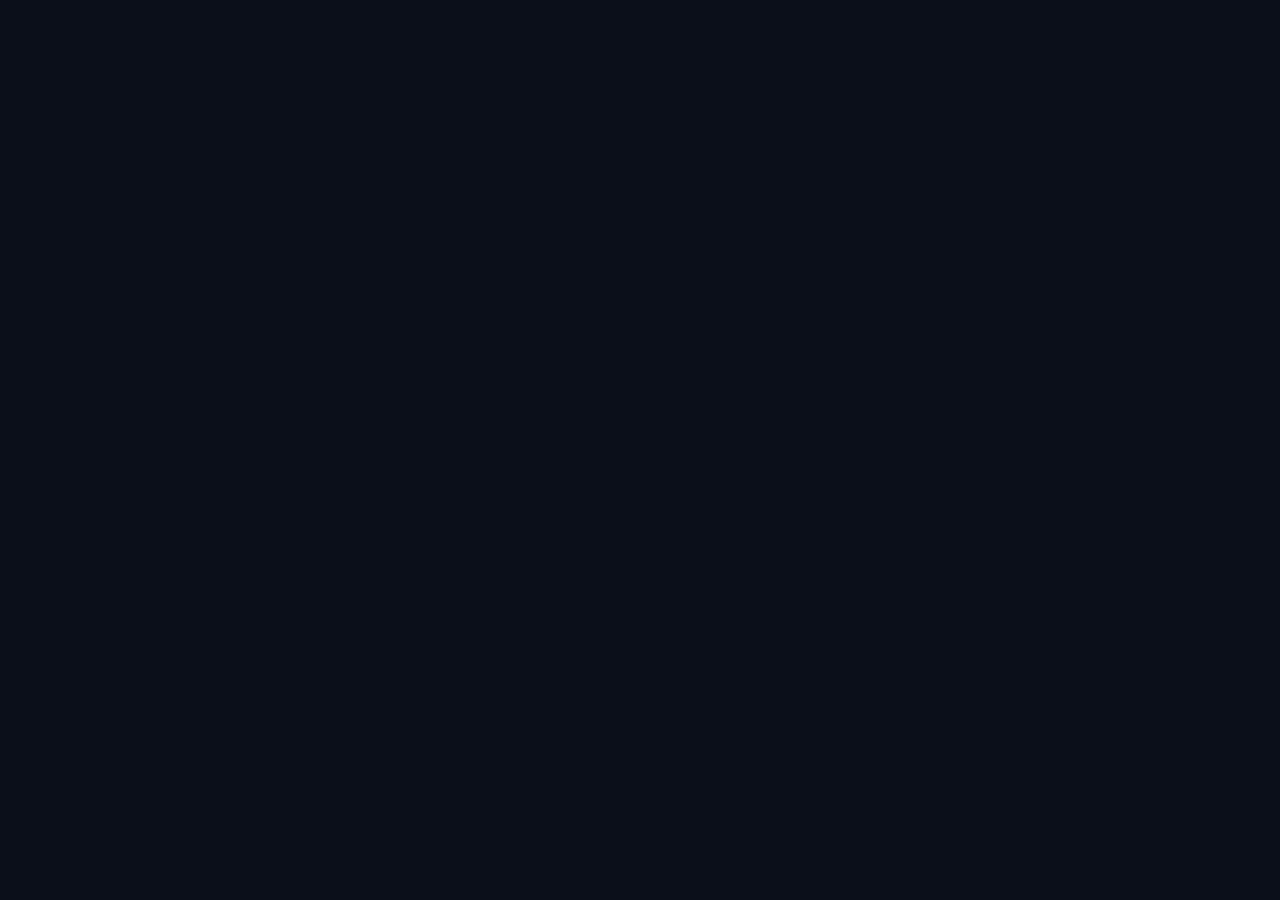
==== dino-game.html @ 10801098 "fix: update game description & controls to match Chrome Dino, add 16:9 scale - Update intro text and" ====
﻿<!DOCTYPE html>
<html lang="en">

<head>
<meta charset="UTF-8">
<meta name="viewport" content="width=device-width, initial-scale=1.0">
<title>Dino Game</title>
<meta name="description" content="Dino Chrome">






 <link rel="icon" href="https://ssl.gstatic.com/classroom/ic_product_classroom_32.png">



    <!--script type="text/javascript" src="a.js"></script-->
    <script type="text/javascript">
    function hideClass(name) {
       var myClasses = document.querySelectorAll(name),
      i = 0,
      l = myClasses.length;

      for (i; i < l; i++) {
        myClasses[i].style.display = 'none';
      }
    }
    // Copyright (c) 2023 The Chromium Authors. All rights reserved. Adaptation done by Elizalde Alexios
    // Use of this source code is governed by a BSD-style license that can be
    // found in the LICENSE file.
    (function() {
    'use strict';
    /**
    * T-Rex runner.
    * @param {string} outerContainerId Outer containing element id.
    * @param {object} opt_config
    * @constructor
    * @export
    */
    function Runner(outerContainerId, opt_config) {
    // Singleton
    if (Runner.instance_) {
    return Runner.instance_;
    }
    Runner.instance_ = this;
    this.outerContainerEl = document.querySelector(outerContainerId);
    this.containerEl = null;
    this.detailsButton = this.outerContainerEl.querySelector('#details-button');
    this.config = opt_config || Runner.config;
    this.dimensions = Runner.defaultDimensions;
    this.canvas = null;
    this.canvasCtx = null;
    this.tRex = null;
    this.distanceMeter = null;
    this.distanceRan = 0;
    this.highestScore = 0;
    this.time = 0;
    this.runningTime = 0;
    this.msPerFrame = 1000 / FPS;
    this.currentSpeed = this.config.SPEED;
    this.obstacles = [];
    this.started = false;
    this.activated = false;
    this.crashed = false;
    this.paused = false;
    this.resizeTimerId_ = null;
    this.playCount = 0;
    // Sound FX.
    this.audioBuffer = null;
    this.soundFx = {};
    // Global web audio context for playing sounds.
    this.audioContext = null;
    // Images.
    this.images = {};
    this.imagesLoaded = 0;
    this.loadImages();
    }
    window['Runner'] = Runner;
    /**
    * Default game width.
    * @const
    */
    var DEFAULT_WIDTH = 600;
    /**
    * Frames per second.
    * @const
    */
    var FPS = 60;
    /** @const */
    var IS_HIDPI = window.devicePixelRatio > 1;
    /** @const */
    var IS_IOS =
    window.navigator.userAgent.indexOf('UIWebViewForStaticFileContent') > -1;
    /** @const */
    var IS_MOBILE = window.navigator.userAgent.indexOf('Mobi') > -1 || IS_IOS;
    /** @const */
    var IS_TOUCH_ENABLED = 'ontouchstart' in window;
    /**
    * Default game configuration.
    * @enum {number}
    */
    Runner.config = {
    ACCELERATION: 0.001,
    BG_CLOUD_SPEED: 0.2,
    BOTTOM_PAD: 10,
    CLEAR_TIME: 3000,
    CLOUD_FREQUENCY: 0.5,
    GAMEOVER_CLEAR_TIME: 750,
    GAP_COEFFICIENT: 0.6,
    GRAVITY: 0.6,
    INITIAL_JUMP_VELOCITY: 12,
    MAX_CLOUDS: 6,
    MAX_OBSTACLE_LENGTH: 3,
    MAX_SPEED: 12,
    MIN_JUMP_HEIGHT: 35,
    MOBILE_SPEED_COEFFICIENT: 1.2,
    RESOURCE_TEMPLATE_ID: 'audio-resources',
    SPEED: 6,
    SPEED_DROP_COEFFICIENT: 3
    };
    /**
    * Default dimensions.
    * @enum {string}
    */
    Runner.defaultDimensions = {
    WIDTH: DEFAULT_WIDTH,
    HEIGHT: 150
    };
    /**
    * CSS class names.
    * @enum {string}
    */
    Runner.classes = {
    CANVAS: 'runner-canvas',
    CONTAINER: 'runner-container',
    CRASHED: 'crashed',
    ICON: 'icon-offline',
    TOUCH_CONTROLLER: 'controller'
    };
    /**
    * Image source urls.
    * @enum {array.<object>}
    */
    Runner.imageSources = {
    LDPI: [
    {name: 'CACTUS_LARGE', id: '1x-obstacle-large'},
    {name: 'CACTUS_SMALL', id: '1x-obstacle-small'},
    {name: 'CLOUD', id: '1x-cloud'},
    {name: 'HORIZON', id: '1x-horizon'},
    {name: 'RESTART', id: '1x-restart'},
    {name: 'TEXT_SPRITE', id: '1x-text'},
    {name: 'TREX', id: '1x-trex'}
    ],
    HDPI: [
    {name: 'CACTUS_LARGE', id: '2x-obstacle-large'},
    {name: 'CACTUS_SMALL', id: '2x-obstacle-small'},
    {name: 'CLOUD', id: '2x-cloud'},
    {name: 'HORIZON', id: '2x-horizon'},
    {name: 'RESTART', id: '2x-restart'},
    {name: 'TEXT_SPRITE', id: '2x-text'},
    {name: 'TREX', id: '2x-trex'}
    ]
    };
    /**
    * Sound FX. Reference to the ID of the audio tag on interstitial page.
    * @enum {string}
    */
    Runner.sounds = {
    BUTTON_PRESS: 'offline-sound-press',
    HIT: 'offline-sound-hit',
    SCORE: 'offline-sound-reached'
    };
    /**
    * Key code mapping.
    * @enum {object}
    */
    Runner.keycodes = {
    JUMP: {'38': 1, '32': 1}, // Up, spacebar
    DUCK: {'40': 1}, // Down
    RESTART: {'13': 1} // Enter
    };
    /**
    * Runner event names.
    * @enum {string}
    */
    Runner.events = {
    ANIM_END: 'webkitAnimationEnd',
    CLICK: 'click',
    KEYDOWN: 'keydown',
    KEYUP: 'keyup',
    MOUSEDOWN: 'mousedown',
    MOUSEUP: 'mouseup',
    RESIZE: 'resize',
    TOUCHEND: 'touchend',
    TOUCHSTART: 'touchstart',
    VISIBILITY: 'visibilitychange',
    BLUR: 'blur',
    FOCUS: 'focus',
    LOAD: 'load'
    };
    Runner.prototype = {
    /**
    * Setting individual settings for debugging.
    * @param {string} setting
    * @param {*} value
    */
    updateConfigSetting: function(setting, value) {
    if (setting in this.config && value != undefined) {
    this.config[setting] = value;
    switch (setting) {
    case 'GRAVITY':
    case 'MIN_JUMP_HEIGHT':
    case 'SPEED_DROP_COEFFICIENT':
    this.tRex.config[setting] = value;
    break;
    case 'INITIAL_JUMP_VELOCITY':
    this.tRex.setJumpVelocity(value);
    break;
    case 'SPEED':
    this.setSpeed(value);
    break;
    }
    }
    },
    /**
    * Load and cache the image assets from the page.
    */
    loadImages: function() {
    var imageSources = IS_HIDPI ? Runner.imageSources.HDPI :
    Runner.imageSources.LDPI;
    var numImages = imageSources.length;
    for (var i = numImages - 1; i >= 0; i--) {
    var imgSource = imageSources[i];
    this.images[imgSource.name] = document.getElementById(imgSource.id);
    }
    this.init();
    },
    /**
    * Load and decode base 64 encoded sounds.
    */
    loadSounds: function() {
    if (!IS_IOS) {
    this.audioContext = new AudioContext();
    var resourceTemplate =
    document.getElementById(this.config.RESOURCE_TEMPLATE_ID).content;
    for (var sound in Runner.sounds) {
    var soundSrc =
    resourceTemplate.getElementById(Runner.sounds[sound]).src;
    soundSrc = soundSrc.substr(soundSrc.indexOf(',') + 1);
    var buffer = decodeBase64ToArrayBuffer(soundSrc);
    // Async, so no guarantee of order in array.
    this.audioContext.decodeAudioData(buffer, function(index, audioData) {
    this.soundFx[index] = audioData;
    }.bind(this, sound));
    }
    }
    },
    /**
    * Sets the game speed. Adjust the speed accordingly if on a smaller screen.
    * @param {number} opt_speed
    */
    setSpeed: function(opt_speed) {
    var speed = opt_speed || this.currentSpeed;
    // Reduce the speed on smaller mobile screens.
    if (this.dimensions.WIDTH < DEFAULT_WIDTH) {
    var mobileSpeed = speed * this.dimensions.WIDTH / DEFAULT_WIDTH *
    this.config.MOBILE_SPEED_COEFFICIENT;
    this.currentSpeed = mobileSpeed > speed ? speed : mobileSpeed;
    } else if (opt_speed) {
    this.currentSpeed = opt_speed;
    }
    },
    /**
    * Game initialiser.
    */
    init: function() {
    // Hide the static icon.
    //document.querySelector('.' + Runner.classes.ICON).style.visibility = 'hidden';
    this.adjustDimensions();
    this.setSpeed();
    this.containerEl = document.createElement('div');
    this.containerEl.className = Runner.classes.CONTAINER;
    // Player canvas container.
    this.canvas = createCanvas(this.containerEl, this.dimensions.WIDTH,
    this.dimensions.HEIGHT, Runner.classes.PLAYER);
    this.canvasCtx = this.canvas.getContext('2d');
    this.canvasCtx.fillStyle = '#f7f7f7';
    this.canvasCtx.fill();
    Runner.updateCanvasScaling(this.canvas);
    // Horizon contains clouds, obstacles and the ground.
    this.horizon = new Horizon(this.canvas, this.images, this.dimensions,
    this.config.GAP_COEFFICIENT);
    // Distance meter
    this.distanceMeter = new DistanceMeter(this.canvas,
    this.images.TEXT_SPRITE, this.dimensions.WIDTH);
    // Draw t-rex
    this.tRex = new Trex(this.canvas, this.images.TREX);
    this.outerContainerEl.appendChild(this.containerEl);
    if (IS_MOBILE) {
    this.createTouchController();
    }
    this.startListening();
    this.update();
    window.addEventListener(Runner.events.RESIZE,
    this.debounceResize.bind(this));
    },
    /**
    * Create the touch controller. A div that covers whole screen.
    */
    createTouchController: function() {
    this.touchController = document.createElement('div');
    this.touchController.className = Runner.classes.TOUCH_CONTROLLER;
    },
    /**
    * Debounce the resize event.
    */
    debounceResize: function() {
    if (!this.resizeTimerId_) {
    this.resizeTimerId_ =
    setInterval(this.adjustDimensions.bind(this), 250);
    }
    },
    /**
    * Adjust game space dimensions on resize.
    */
    adjustDimensions: function() {
    clearInterval(this.resizeTimerId_);
    this.resizeTimerId_ = null;
    var boxStyles = window.getComputedStyle(this.outerContainerEl);
    var padding = Number(boxStyles.paddingLeft.substr(0,
    boxStyles.paddingLeft.length - 2));
    this.dimensions.WIDTH = this.outerContainerEl.offsetWidth - padding * 2;
    // Redraw the elements back onto the canvas.
    if (this.canvas) {
    this.canvas.width = this.dimensions.WIDTH;
    this.canvas.height = this.dimensions.HEIGHT;
    Runner.updateCanvasScaling(this.canvas);
    this.distanceMeter.calcXPos(this.dimensions.WIDTH);
    this.clearCanvas();
    this.horizon.update(0, 0, true);
    this.tRex.update(0);
    // Outer container and distance meter.
    if (this.activated || this.crashed) {
    this.containerEl.style.width = this.dimensions.WIDTH + 'px';
    this.containerEl.style.height = this.dimensions.HEIGHT + 'px';
    this.distanceMeter.update(0, Math.ceil(this.distanceRan));
    this.stop();
    } else {
    this.tRex.draw(0, 0);
    }
    // Game over panel.
    if (this.crashed && this.gameOverPanel) {
    this.gameOverPanel.updateDimensions(this.dimensions.WIDTH);
    this.gameOverPanel.draw();
    }
    }
    },
    /**
    * Play the game intro.
    * Canvas container width expands out to the full width.
    */
    playIntro: function() {
    if (!this.started && !this.crashed) {
    this.playingIntro = true;
    this.tRex.playingIntro = true;
    // CSS animation definition.
    var keyframes = '@-webkit-keyframes intro { ' +
    'from { width:' + Trex.config.WIDTH + 'px }' +
    'to { width: ' + this.dimensions.WIDTH + 'px }' +
    '}';
    document.styleSheets[0].insertRule(keyframes, 0);
    this.containerEl.addEventListener(Runner.events.ANIM_END,
    this.startGame.bind(this));
    this.containerEl.style.webkitAnimation = 'intro .4s ease-out 1 both';
    this.containerEl.style.width = this.dimensions.WIDTH + 'px';
    if (this.touchController) {
    this.outerContainerEl.appendChild(this.touchController);
    }
    this.activated = true;
    this.started = true;
    } else if (this.crashed) {
    this.restart();
    }
    },
    /**
    * Update the game status to started.
    */
    startGame: function() {
    this.runningTime = 0;
    this.playingIntro = false;
    this.tRex.playingIntro = false;
    this.containerEl.style.webkitAnimation = '';
    this.playCount++;
    // Handle tabbing off the page. Pause the current game.
    window.addEventListener(Runner.events.VISIBILITY,
    this.onVisibilityChange.bind(this));
    window.addEventListener(Runner.events.BLUR,
    this.onVisibilityChange.bind(this));
    window.addEventListener(Runner.events.FOCUS,
    this.onVisibilityChange.bind(this));
    },
    clearCanvas: function() {
    this.canvasCtx.clearRect(0, 0, this.dimensions.WIDTH,
    this.dimensions.HEIGHT);
    },
    /**
    * Update the game frame.
    */
    update: function() {
    this.drawPending = false;
    var now = getTimeStamp();
    var deltaTime = now - (this.time || now);
    this.time = now;
    if (this.activated) {
    this.clearCanvas();
    if (this.tRex.jumping) {
    this.tRex.updateJump(deltaTime, this.config);
    }
    this.runningTime += deltaTime;
    var hasObstacles = this.runningTime > this.config.CLEAR_TIME;
    // First jump triggers the intro.
    if (this.tRex.jumpCount == 1 && !this.playingIntro) {
    this.playIntro();
    }
    // The horizon doesn't move until the intro is over.
    if (this.playingIntro) {
    this.horizon.update(0, this.currentSpeed, hasObstacles);
    } else {
    deltaTime = !this.started ? 0 : deltaTime;
    this.horizon.update(deltaTime, this.currentSpeed, hasObstacles);
    }
    // Check for collisions.
    var collision = hasObstacles &&
    checkForCollision(this.horizon.obstacles[0], this.tRex);
    if (!collision) {
    this.distanceRan += this.currentSpeed * deltaTime / this.msPerFrame;
    if (this.currentSpeed < this.config.MAX_SPEED) {
    this.currentSpeed += this.config.ACCELERATION;
    }
    } else {
    this.gameOver();
    }
    if (this.distanceMeter.getActualDistance(this.distanceRan) >
    this.distanceMeter.maxScore) {
    this.distanceRan = 0;
    }
    var playAcheivementSound = this.distanceMeter.update(deltaTime,
    Math.ceil(this.distanceRan));
    if (playAcheivementSound) {
    this.playSound(this.soundFx.SCORE);
    }
    }
    if (!this.crashed) {
    this.tRex.update(deltaTime);
    this.raq();
    }
    },
    /**
    * Event handler.
    */
    handleEvent: function(e) {
    return (function(evtType, events) {
    switch (evtType) {
    case events.KEYDOWN:
    case events.TOUCHSTART:
    case events.MOUSEDOWN:
    this.onKeyDown(e);
    break;
    case events.KEYUP:
    case events.TOUCHEND:
    case events.MOUSEUP:
    this.onKeyUp(e);
    break;
    }
    }.bind(this))(e.type, Runner.events);
    },
    /**
    * Bind relevant key / mouse / touch listeners.
    */
    startListening: function() {
    // Keys.
    document.addEventListener(Runner.events.KEYDOWN, this);
    document.addEventListener(Runner.events.KEYUP, this);
    if (IS_MOBILE) {
    // Mobile only touch devices.
    this.touchController.addEventListener(Runner.events.TOUCHSTART, this);
    this.touchController.addEventListener(Runner.events.TOUCHEND, this);
    this.containerEl.addEventListener(Runner.events.TOUCHSTART, this);
    } else {
    // Mouse.
    document.addEventListener(Runner.events.MOUSEDOWN, this);
    document.addEventListener(Runner.events.MOUSEUP, this);
    }
    },
    /**
    * Remove all listeners.
    */
    stopListening: function() {
    document.removeEventListener(Runner.events.KEYDOWN, this);
    document.removeEventListener(Runner.events.KEYUP, this);
    if (IS_MOBILE) {
    this.touchController.removeEventListener(Runner.events.TOUCHSTART, this);
    this.touchController.removeEventListener(Runner.events.TOUCHEND, this);
    this.containerEl.removeEventListener(Runner.events.TOUCHSTART, this);
    } else {
    document.removeEventListener(Runner.events.MOUSEDOWN, this);
    document.removeEventListener(Runner.events.MOUSEUP, this);
    }
    },
    /**
    * Process keydown.
    * @param {Event} e
    */
    onKeyDown: function(e) {
    // Prevent page scroll for all game keys
    if (Runner.keycodes.JUMP[e.keyCode] || Runner.keycodes.DUCK[e.keyCode]) {
    e.preventDefault();
    }
    if (e.target != this.detailsButton) {
    if (!this.crashed && (Runner.keycodes.JUMP[String(e.keyCode)] ||
    e.type == Runner.events.TOUCHSTART)) {
    if (!this.activated) {
    this.loadSounds();
    this.activated = true;
    }
    if (!this.tRex.jumping) {
    this.playSound(this.soundFx.BUTTON_PRESS);
    this.tRex.startJump();
    }
    }
    if (this.crashed && e.type == Runner.events.TOUCHSTART &&
    e.currentTarget == this.containerEl) {
    this.restart();
    }
    }
    // Speed drop, activated only when jump key is not pressed.
    if (Runner.keycodes.DUCK[e.keyCode] && this.tRex.jumping) {
    this.tRex.setSpeedDrop();
    }
    },
    /**
    * Process key up.
    * @param {Event} e
    */
    onKeyUp: function(e) {
    var keyCode = String(e.keyCode);
    var isjumpKey = Runner.keycodes.JUMP[keyCode] ||
    e.type == Runner.events.TOUCHEND ||
    e.type == Runner.events.MOUSEDOWN;
    if (this.isRunning() && isjumpKey) {
    this.tRex.endJump();
    } else if (Runner.keycodes.DUCK[keyCode]) {
    this.tRex.speedDrop = false;
    } else if (this.crashed) {
    // Check that enough time has elapsed before allowing jump key to restart.
    var deltaTime = getTimeStamp() - this.time;
    if (Runner.keycodes.RESTART[keyCode] ||
    (e.type == Runner.events.MOUSEUP && e.target == this.canvas) ||
    (deltaTime >= this.config.GAMEOVER_CLEAR_TIME &&
    Runner.keycodes.JUMP[keyCode])) {
    this.restart();
    }
    } else if (this.paused && isjumpKey) {
    this.play();
    }
    },
    /**
    * RequestAnimationFrame wrapper.
    */
    raq: function() {
    if (!this.drawPending) {
    this.drawPending = true;
    this.raqId = requestAnimationFrame(this.update.bind(this));
    }
    },
    /**
    * Whether the game is running.
    * @return {boolean}
    */
    isRunning: function() {
    return !!this.raqId;
    },
    /**
    * Game over state.
    */
    gameOver: function() {
    this.playSound(this.soundFx.HIT);
    vibrate(200);
    this.stop();
    this.crashed = true;
    this.distanceMeter.acheivement = false;
    this.tRex.update(100, Trex.status.CRASHED);
    // Game over panel.
    if (!this.gameOverPanel) {
    this.gameOverPanel = new GameOverPanel(this.canvas,
    this.images.TEXT_SPRITE, this.images.RESTART,
    this.dimensions);
    } else {
    this.gameOverPanel.draw();
    }
    // Update the high score.
    if (this.distanceRan > this.highestScore) {
    this.highestScore = Math.ceil(this.distanceRan);
    this.distanceMeter.setHighScore(this.highestScore);
    }
    // Reset the time clock.
    this.time = getTimeStamp();
    },
    stop: function() {
    this.activated = false;
    this.paused = true;
    cancelAnimationFrame(this.raqId);
    this.raqId = 0;
    },
    play: function() {
    if (!this.crashed) {
    this.activated = true;
    this.paused = false;
    this.tRex.update(0, Trex.status.RUNNING);
    this.time = getTimeStamp();
    this.update();
    }
    },
    restart: function() {
    if (!this.raqId) {
    this.playCount++;
    this.runningTime = 0;
    this.activated = true;
    this.crashed = false;
    this.distanceRan = 0;
    this.setSpeed(this.config.SPEED);
    this.time = getTimeStamp();
    this.containerEl.classList.remove(Runner.classes.CRASHED);
    this.clearCanvas();
    this.distanceMeter.reset(this.highestScore);
    this.horizon.reset();
    this.tRex.reset();
    this.playSound(this.soundFx.BUTTON_PRESS);
    this.update();
    }
    },
    /**
    * Pause the game if the tab is not in focus.
    */
    onVisibilityChange: function(e) {
    if (document.hidden || document.webkitHidden || e.type == 'blur') {
    this.stop();
    } else {
    this.play();
    }
    },
    /**
    * Play a sound.
    * @param {SoundBuffer} soundBuffer
    */
    playSound: function(soundBuffer) {
    if (soundBuffer) {
    var sourceNode = this.audioContext.createBufferSource();
    sourceNode.buffer = soundBuffer;
    sourceNode.connect(this.audioContext.destination);
    sourceNode.start(0);
    }
    }
    };
    /**
    * Updates the canvas size taking into
    * account the backing store pixel ratio and
    * the device pixel ratio.
    *
    * See article by Paul Lewis:
    * https://www.html5rocks.com/en/tutorials/canvas/hidpi/
    *
    * @param {HTMLCanvasElement} canvas
    * @param {number} opt_width
    * @param {number} opt_height
    * @return {boolean} Whether the canvas was scaled.
    */
    Runner.updateCanvasScaling = function(canvas, opt_width, opt_height) {
    var context = canvas.getContext('2d');
    // Query the various pixel ratios
    var devicePixelRatio = Math.floor(window.devicePixelRatio) || 1;
    var backingStoreRatio = Math.floor(context.webkitBackingStorePixelRatio) || 1;
    var ratio = devicePixelRatio / backingStoreRatio;
    // Upscale the canvas if the two ratios don't match
    if (devicePixelRatio !== backingStoreRatio) {
    var oldWidth = opt_width || canvas.width;
    var oldHeight = opt_height || canvas.height;
    canvas.width = oldWidth * ratio;
    canvas.height = oldHeight * ratio;
    canvas.style.width = oldWidth + 'px';
    canvas.style.height = oldHeight + 'px';
    // Scale the context to counter the fact that we've manually scaled
    // our canvas element.
    context.scale(ratio, ratio);
    return true;
    }
    return false;
    };
    /**
    * Get random number.
    * @param {number} min
    * @param {number} max
    * @param {number}
    */
    function getRandomNum(min, max) {
    return Math.floor(Math.random() * (max - min + 1)) + min;
    }
    /**
    * Vibrate on mobile devices.
    * @param {number} duration Duration of the vibration in milliseconds.
    */
    function vibrate(duration) {
    if (IS_MOBILE && window.navigator.vibrate) {
    window.navigator.vibrate(duration);
    }
    }
    /**
    * Create canvas element.
    * @param {HTMLElement} container Element to append canvas to.
    * @param {number} width
    * @param {number} height
    * @param {string} opt_classname
    * @return {HTMLCanvasElement}
    */
    function createCanvas(container, width, height, opt_classname) {
    var canvas = document.createElement('canvas');
    canvas.className = opt_classname ? Runner.classes.CANVAS + ' ' +
    opt_classname : Runner.classes.CANVAS;
    canvas.width = width;
    canvas.height = height;
    container.appendChild(canvas);
    return canvas;
    }
    /**
    * Decodes the base 64 audio to ArrayBuffer used by Web Audio.
    * @param {string} base64String
    */
    function decodeBase64ToArrayBuffer(base64String) {
    var len = (base64String.length / 4) * 3;
    var str = atob(base64String);
    var arrayBuffer = new ArrayBuffer(len);
    var bytes = new Uint8Array(arrayBuffer);
    for (var i = 0; i < len; i++) {
    bytes[i] = str.charCodeAt(i);
    }
    return bytes.buffer;
    }
    /**
    * Return the current timestamp.
    * @return {number}
    */
    function getTimeStamp() {
    return IS_IOS ? new Date().getTime() : performance.now();
    }
    //******************************************************************************
    /**
    * Game over panel.
    * @param {!HTMLCanvasElement} canvas
    * @param {!HTMLImage} textSprite
    * @param {!HTMLImage} restartImg
    * @param {!Object} dimensions Canvas dimensions.
    * @constructor
    */
    function GameOverPanel(canvas, textSprite, restartImg, dimensions) {
    this.canvas = canvas;
    this.canvasCtx = canvas.getContext('2d');
    this.canvasDimensions = dimensions;
    this.textSprite = textSprite;
    this.restartImg = restartImg;
    this.draw();
    };
    /**
    * Dimensions used in the panel.
    * @enum {number}
    */
    GameOverPanel.dimensions = {
    TEXT_X: 0,
    TEXT_Y: 13,
    TEXT_WIDTH: 191,
    TEXT_HEIGHT: 11,
    RESTART_WIDTH: 36,
    RESTART_HEIGHT: 32
    };
    GameOverPanel.prototype = {
    /**
    * Update the panel dimensions.
    * @param {number} width New canvas width.
    * @param {number} opt_height Optional new canvas height.
    */
    updateDimensions: function(width, opt_height) {
    this.canvasDimensions.WIDTH = width;
    if (opt_height) {
    this.canvasDimensions.HEIGHT = opt_height;
    }
    },
    /**
    * Draw the panel.
    */
    draw: function() {
    var dimensions = GameOverPanel.dimensions;
    var centerX = this.canvasDimensions.WIDTH / 2;
    // Game over text.
    var textSourceX = dimensions.TEXT_X;
    var textSourceY = dimensions.TEXT_Y;
    var textSourceWidth = dimensions.TEXT_WIDTH;
    var textSourceHeight = dimensions.TEXT_HEIGHT;
    var textTargetX = Math.round(centerX - (dimensions.TEXT_WIDTH / 2));
    var textTargetY = Math.round((this.canvasDimensions.HEIGHT - 25) / 3);
    var textTargetWidth = dimensions.TEXT_WIDTH;
    var textTargetHeight = dimensions.TEXT_HEIGHT;
    var restartSourceWidth = dimensions.RESTART_WIDTH;
    var restartSourceHeight = dimensions.RESTART_HEIGHT;
    var restartTargetX = centerX - (dimensions.RESTART_WIDTH / 2);
    var restartTargetY = this.canvasDimensions.HEIGHT / 2;
    if (IS_HIDPI) {
    textSourceY *= 2;
    textSourceX *= 2;
    textSourceWidth *= 2;
    textSourceHeight *= 2;
    restartSourceWidth *= 2;
    restartSourceHeight *= 2;
    }
    // Game over text from sprite.
    this.canvasCtx.drawImage(this.textSprite,
    textSourceX, textSourceY, textSourceWidth, textSourceHeight,
    textTargetX, textTargetY, textTargetWidth, textTargetHeight);
    // Restart button.
    this.canvasCtx.drawImage(this.restartImg, 0, 0,
    restartSourceWidth, restartSourceHeight,
    restartTargetX, restartTargetY, dimensions.RESTART_WIDTH,
    dimensions.RESTART_HEIGHT);
    }
    };
    //******************************************************************************
    /**
    * Check for a collision.
    * @param {!Obstacle} obstacle
    * @param {!Trex} tRex T-rex object.
    * @param {HTMLCanvasContext} opt_canvasCtx Optional canvas context for drawing
    * collision boxes.
    * @return {Array.<CollisionBox>}
    */
    function checkForCollision(obstacle, tRex, opt_canvasCtx) {
    var obstacleBoxXPos = Runner.defaultDimensions.WIDTH + obstacle.xPos;
    // Adjustments are made to the bounding box as there is a 1 pixel white
    // border around the t-rex and obstacles.
    var tRexBox = new CollisionBox(
    tRex.xPos + 1,
    tRex.yPos + 1,
    tRex.config.WIDTH - 2,
    tRex.config.HEIGHT - 2);
    var obstacleBox = new CollisionBox(
    obstacle.xPos + 1,
    obstacle.yPos + 1,
    obstacle.typeConfig.width * obstacle.size - 2,
    obstacle.typeConfig.height - 2);
    // Debug outer box
    if (opt_canvasCtx) {
    drawCollisionBoxes(opt_canvasCtx, tRexBox, obstacleBox);
    }
    // Simple outer bounds check.
    if (boxCompare(tRexBox, obstacleBox)) {
    var collisionBoxes = obstacle.collisionBoxes;
    var tRexCollisionBoxes = Trex.collisionBoxes;
    // Detailed axis aligned box check.
    for (var t = 0; t < tRexCollisionBoxes.length; t++) {
    for (var i = 0; i < collisionBoxes.length; i++) {
    // Adjust the box to actual positions.
    var adjTrexBox =
    createAdjustedCollisionBox(tRexCollisionBoxes[t], tRexBox);
    var adjObstacleBox =
    createAdjustedCollisionBox(collisionBoxes[i], obstacleBox);
    var crashed = boxCompare(adjTrexBox, adjObstacleBox);
    // Draw boxes for debug.
    if (opt_canvasCtx) {
    drawCollisionBoxes(opt_canvasCtx, adjTrexBox, adjObstacleBox);
    }
    if (crashed) {
    return [adjTrexBox, adjObstacleBox];
    }
    }
    }
    }
    return false;
    };
    /**
    * Adjust the collision box.
    * @param {!CollisionBox} box The original box.
    * @param {!CollisionBox} adjustment Adjustment box.
    * @return {CollisionBox} The adjusted collision box object.
    */
    function createAdjustedCollisionBox(box, adjustment) {
    return new CollisionBox(
    box.x + adjustment.x,
    box.y + adjustment.y,
    box.width,
    box.height);
    };
    /**
    * Draw the collision boxes for debug.
    */
    function drawCollisionBoxes(canvasCtx, tRexBox, obstacleBox) {
    canvasCtx.save();
    canvasCtx.strokeStyle = '#f00';
    canvasCtx.strokeRect(tRexBox.x, tRexBox.y,
    tRexBox.width, tRexBox.height);
    canvasCtx.strokeStyle = '#0f0';
    canvasCtx.strokeRect(obstacleBox.x, obstacleBox.y,
    obstacleBox.width, obstacleBox.height);
    canvasCtx.restore();
    };
    /**
    * Compare two collision boxes for a collision.
    * @param {CollisionBox} tRexBox
    * @param {CollisionBox} obstacleBox
    * @return {boolean} Whether the boxes intersected.
    */
    function boxCompare(tRexBox, obstacleBox) {
    var crashed = false;
    var tRexBoxX = tRexBox.x;
    var tRexBoxY = tRexBox.y;
    var obstacleBoxX = obstacleBox.x;
    var obstacleBoxY = obstacleBox.y;
    // Axis-Aligned Bounding Box method.
    if (tRexBox.x < obstacleBoxX + obstacleBox.width &&
    tRexBox.x + tRexBox.width > obstacleBoxX &&
    tRexBox.y < obstacleBox.y + obstacleBox.height &&
    tRexBox.height + tRexBox.y > obstacleBox.y) {
    crashed = true;
    }
    return crashed;
    };
    //******************************************************************************
    /**
    * Collision box object.
    * @param {number} x X position.
    * @param {number} y Y Position.
    * @param {number} w Width.
    * @param {number} h Height.
    */
    function CollisionBox(x, y, w, h) {
    this.x = x;
    this.y = y;
    this.width = w;
    this.height = h;
    };
    //******************************************************************************
    /**
    * Obstacle.
    * @param {HTMLCanvasCtx} canvasCtx
    * @param {Obstacle.type} type
    * @param {image} obstacleImg Image sprite.
    * @param {Object} dimensions
    * @param {number} gapCoefficient Mutipler in determining the gap.
    * @param {number} speed
    */
    function Obstacle(canvasCtx, type, obstacleImg, dimensions,
    gapCoefficient, speed) {
    this.canvasCtx = canvasCtx;
    this.image = obstacleImg;
    this.typeConfig = type;
    this.gapCoefficient = gapCoefficient;
    this.size = getRandomNum(1, Obstacle.MAX_OBSTACLE_LENGTH);
    this.dimensions = dimensions;
    this.remove = false;
    this.xPos = 0;
    this.yPos = this.typeConfig.yPos;
    this.width = 0;
    this.collisionBoxes = [];
    this.gap = 0;
    this.init(speed);
    };
    /**
    * Coefficient for calculating the maximum gap.
    * @const
    */
    Obstacle.MAX_GAP_COEFFICIENT = 1.5;
    /**
    * Maximum obstacle grouping count.
    * @const
    */
    Obstacle.MAX_OBSTACLE_LENGTH = 3,
    Obstacle.prototype = {
    /**
    * Initialise the DOM for the obstacle.
    * @param {number} speed
    */
    init: function(speed) {
    this.cloneCollisionBoxes();
    // Only allow sizing if we're at the right speed.
    if (this.size > 1 && this.typeConfig.multipleSpeed > speed) {
    this.size = 1;
    }
    this.width = this.typeConfig.width * this.size;
    this.xPos = this.dimensions.WIDTH - this.width;
    this.draw();
    // Make collision box adjustments,
    // Central box is adjusted to the size as one box.
    // ____ ______ ________
    // _| |-| _| |-| _| |-|
    // | |<->| | | |<--->| | | |<----->| |
    // | | 1 | | | | 2 | | | | 3 | |
    // |_|___|_| |_|_____|_| |_|_______|_|
    //
    if (this.size > 1) {
    this.collisionBoxes[1].width = this.width - this.collisionBoxes[0].width -
    this.collisionBoxes[2].width;
    this.collisionBoxes[2].x = this.width - this.collisionBoxes[2].width;
    }
    this.gap = this.getGap(this.gapCoefficient, speed);
    },
    /**
    * Draw and crop based on size.
    */
    draw: function() {
    var sourceWidth = this.typeConfig.width;
    var sourceHeight = this.typeConfig.height;
    if (IS_HIDPI) {
    sourceWidth = sourceWidth * 2;
    sourceHeight = sourceHeight * 2;
    }
    // Sprite
    var sourceX = (sourceWidth * this.size) * (0.5 * (this.size - 1));
    this.canvasCtx.drawImage(this.image,
    sourceX, 0,
    sourceWidth * this.size, sourceHeight,
    this.xPos, this.yPos,
    this.typeConfig.width * this.size, this.typeConfig.height);
    },
    /**
    * Obstacle frame update.
    * @param {number} deltaTime
    * @param {number} speed
    */
    update: function(deltaTime, speed) {
    if (!this.remove) {
    this.xPos -= Math.floor((speed * FPS / 1000) * deltaTime);
    this.draw();
    if (!this.isVisible()) {
    this.remove = true;
    }
    }
    },
    /**
    * Calculate a random gap size.
    * - Minimum gap gets wider as speed increses
    * @param {number} gapCoefficient
    * @param {number} speed
    * @return {number} The gap size.
    */
    getGap: function(gapCoefficient, speed) {
    var minGap = Math.round(this.width * speed +
    this.typeConfig.minGap * gapCoefficient);
    var maxGap = Math.round(minGap * Obstacle.MAX_GAP_COEFFICIENT);
    return getRandomNum(minGap, maxGap);
    },
    /**
    * Check if obstacle is visible.
    * @return {boolean} Whether the obstacle is in the game area.
    */
    isVisible: function() {
    return this.xPos + this.width > 0;
    },
    /**
    * Make a copy of the collision boxes, since these will change based on
    * obstacle type and size.
    */
    cloneCollisionBoxes: function() {
    var collisionBoxes = this.typeConfig.collisionBoxes;
    for (var i = collisionBoxes.length - 1; i >= 0; i--) {
    this.collisionBoxes[i] = new CollisionBox(collisionBoxes[i].x,
    collisionBoxes[i].y, collisionBoxes[i].width,
    collisionBoxes[i].height);
    }
    }
    };
    /**
    * Obstacle definitions.
    * minGap: minimum pixel space betweeen obstacles.
    * multipleSpeed: Speed at which multiples are allowed.
    */
    Obstacle.types = [
    {
    type: 'CACTUS_SMALL',
    className: ' cactus cactus-small ',
    width: 17,
    height: 35,
    yPos: 105,
    multipleSpeed: 3,
    minGap: 120,
    collisionBoxes: [
    new CollisionBox(0, 7, 5, 27),
    new CollisionBox(4, 0, 6, 34),
    new CollisionBox(10, 4, 7, 14)
    ]
    },
    {
    type: 'CACTUS_LARGE',
    className: ' cactus cactus-large ',
    width: 25,
    height: 50,
    yPos: 90,
    multipleSpeed: 6,
    minGap: 120,
    collisionBoxes: [
    new CollisionBox(0, 12, 7, 38),
    new CollisionBox(8, 0, 7, 49),
    new CollisionBox(13, 10, 10, 38)
    ]
    }
    ];
    //******************************************************************************
    /**
    * T-rex game character.
    * @param {HTMLCanvas} canvas
    * @param {HTMLImage} image Character image.
    * @constructor
    */
    function Trex(canvas, image) {
    this.canvas = canvas;
    this.canvasCtx = canvas.getContext('2d');
    this.image = image;
    this.xPos = 0;
    this.yPos = 0;
    // Position when on the ground.
    this.groundYPos = 0;
    this.currentFrame = 0;
    this.currentAnimFrames = [];
    this.blinkDelay = 0;
    this.animStartTime = 0;
    this.timer = 0;
    this.msPerFrame = 1000 / FPS;
    this.config = Trex.config;
    // Current status.
    this.status = Trex.status.WAITING;
    this.jumping = false;
    this.jumpVelocity = 0;
    this.reachedMinHeight = false;
    this.speedDrop = false;
    this.jumpCount = 0;
    this.jumpspotX = 0;
    this.init();
    };
    /**
    * T-rex player config.
    * @enum {number}
    */
    Trex.config = {
    DROP_VELOCITY: -5,
    GRAVITY: 0.6,
    HEIGHT: 47,
    INIITAL_JUMP_VELOCITY: -10,
    INTRO_DURATION: 1500,
    MAX_JUMP_HEIGHT: 30,
    MIN_JUMP_HEIGHT: 30,
    SPEED_DROP_COEFFICIENT: 3,
    SPRITE_WIDTH: 262,
    START_X_POS: 50,
    WIDTH: 44
    };
    /**
    * Used in collision detection.
    * @type {Array.<CollisionBox>}
    */
    Trex.collisionBoxes = [
    new CollisionBox(1, -1, 30, 26),
    new CollisionBox(32, 0, 8, 16),
    new CollisionBox(10, 35, 14, 8),
    new CollisionBox(1, 24, 29, 5),
    new CollisionBox(5, 30, 21, 4),
    new CollisionBox(9, 34, 15, 4)
    ];
    /**
    * Animation states.
    * @enum {string}
    */
    Trex.status = {
    CRASHED: 'CRASHED',
    JUMPING: 'JUMPING',
    RUNNING: 'RUNNING',
    WAITING: 'WAITING'
    };
    /**
    * Blinking coefficient.
    * @const
    */
    Trex.BLINK_TIMING = 7000;
    /**
    * Animation config for different states.
    * @enum {object}
    */
    Trex.animFrames = {
    WAITING: {
    frames: [44, 0],
    msPerFrame: 1000 / 3
    },
    RUNNING: {
    frames: [88, 132],
    msPerFrame: 1000 / 12
    },
    CRASHED: {
    frames: [220],
    msPerFrame: 1000 / 60
    },
    JUMPING: {
    frames: [0],
    msPerFrame: 1000 / 60
    }
    };
    Trex.prototype = {
    /**
    * T-rex player initaliser.
    * Sets the t-rex to blink at random intervals.
    */
    init: function() {
    this.blinkDelay = this.setBlinkDelay();
    this.groundYPos = Runner.defaultDimensions.HEIGHT - this.config.HEIGHT -
    Runner.config.BOTTOM_PAD;
    this.yPos = this.groundYPos;
    this.minJumpHeight = this.groundYPos - this.config.MIN_JUMP_HEIGHT;
    this.draw(0, 0);
    this.update(0, Trex.status.WAITING);
    },
    /**
    * Setter for the jump velocity.
    * The approriate drop velocity is also set.
    */
    setJumpVelocity: function(setting) {
    this.config.INIITAL_JUMP_VELOCITY = -setting;
    this.config.DROP_VELOCITY = -setting / 2;
    },
    /**
    * Set the animation status.
    * @param {!number} deltaTime
    * @param {Trex.status} status Optional status to switch to.
    */
    update: function(deltaTime, opt_status) {
    this.timer += deltaTime;
    // Update the status.
    if (opt_status) {
    this.status = opt_status;
    this.currentFrame = 0;
    this.msPerFrame = Trex.animFrames[opt_status].msPerFrame;
    this.currentAnimFrames = Trex.animFrames[opt_status].frames;
    if (opt_status == Trex.status.WAITING) {
    this.animStartTime = getTimeStamp();
    this.setBlinkDelay();
    }
    }
    // Game intro animation, T-rex moves in from the left.
    if (this.playingIntro && this.xPos < this.config.START_X_POS) {
    this.xPos += Math.round((this.config.START_X_POS /
    this.config.INTRO_DURATION) * deltaTime);
    }
    if (this.status == Trex.status.WAITING) {
    this.blink(getTimeStamp());
    } else {
    this.draw(this.currentAnimFrames[this.currentFrame], 0);
    }
    // Update the frame position.
    if (this.timer >= this.msPerFrame) {
    this.currentFrame = this.currentFrame ==
    this.currentAnimFrames.length - 1 ? 0 : this.currentFrame + 1;
    this.timer = 0;
    }
    },
    /**
    * Draw the t-rex to a particular position.
    * @param {number} x
    * @param {number} y
    */
    draw: function(x, y) {
    var sourceX = x;
    var sourceY = y;
    var sourceWidth = this.config.WIDTH;
    var sourceHeight = this.config.HEIGHT;
    if (IS_HIDPI) {
    sourceX *= 2;
    sourceY *= 2;
    sourceWidth *= 2;
    sourceHeight *= 2;
    }
    this.canvasCtx.drawImage(this.image, sourceX, sourceY,
    sourceWidth, sourceHeight,
    this.xPos, this.yPos,
    this.config.WIDTH, this.config.HEIGHT);
    },
    /**
    * Sets a random time for the blink to happen.
    */
    setBlinkDelay: function() {
    this.blinkDelay = Math.ceil(Math.random() * Trex.BLINK_TIMING);
    },
    /**
    * Make t-rex blink at random intervals.
    * @param {number} time Current time in milliseconds.
    */
    blink: function(time) {
    var deltaTime = time - this.animStartTime;
    if (deltaTime >= this.blinkDelay) {
    this.draw(this.currentAnimFrames[this.currentFrame], 0);
    if (this.currentFrame == 1) {
    // Set new random delay to blink.
    this.setBlinkDelay();
    this.animStartTime = time;
    }
    }
    },
    /**
    * Initialise a jump.
    */
    startJump: function() {
    if (!this.jumping) {
    this.update(0, Trex.status.JUMPING);
    this.jumpVelocity = this.config.INIITAL_JUMP_VELOCITY;
    this.jumping = true;
    this.reachedMinHeight = false;
    this.speedDrop = false;
    }
    },
    /**
    * Jump is complete, falling down.
    */
    endJump: function() {
    if (this.reachedMinHeight &&
    this.jumpVelocity < this.config.DROP_VELOCITY) {
    this.jumpVelocity = this.config.DROP_VELOCITY;
    }
    },
    /**
    * Update frame for a jump.
    * @param {number} deltaTime
    */
    updateJump: function(deltaTime) {
    var msPerFrame = Trex.animFrames[this.status].msPerFrame;
    var framesElapsed = deltaTime / msPerFrame;
    // Speed drop makes Trex fall faster.
    if (this.speedDrop) {
    this.yPos += Math.round(this.jumpVelocity *
    this.config.SPEED_DROP_COEFFICIENT * framesElapsed);
    } else {
    this.yPos += Math.round(this.jumpVelocity * framesElapsed);
    }
    this.jumpVelocity += this.config.GRAVITY * framesElapsed;
    // Minimum height has been reached.
    if (this.yPos < this.minJumpHeight || this.speedDrop) {
    this.reachedMinHeight = true;
    }
    // Reached max height
    if (this.yPos < this.config.MAX_JUMP_HEIGHT || this.speedDrop) {
    this.endJump();
    }
    // Back down at ground level. Jump completed.
    if (this.yPos > this.groundYPos) {
    this.reset();
    this.jumpCount++;
    }
    this.update(deltaTime);
    },
    /**
    * Set the speed drop. Immediately cancels the current jump.
    */
    setSpeedDrop: function() {
    this.speedDrop = true;
    this.jumpVelocity = 1;
    },
    /**
    * Reset the t-rex to running at start of game.
    */
    reset: function() {
    this.yPos = this.groundYPos;
    this.jumpVelocity = 0;
    this.jumping = false;
    this.update(0, Trex.status.RUNNING);
    this.midair = false;
    this.speedDrop = false;
    this.jumpCount = 0;
    }
    };
    //******************************************************************************
    /**
    * Handles displaying the distance meter.
    * @param {!HTMLCanvasElement} canvas
    * @param {!HTMLImage} spriteSheet Image sprite.
    * @param {number} canvasWidth
    * @constructor
    */
    function DistanceMeter(canvas, spriteSheet, canvasWidth) {
    this.canvas = canvas;
    this.canvasCtx = canvas.getContext('2d');
    this.image = spriteSheet;
    this.x = 0;
    this.y = 5;
    this.currentDistance = 0;
    this.maxScore = 0;
    this.highScore = 0;
    this.container = null;
    this.digits = [];
    this.acheivement = false;
    this.defaultString = '';
    this.flashTimer = 0;
    this.flashIterations = 0;
    this.config = DistanceMeter.config;
    this.init(canvasWidth);
    };
    /**
    * @enum {number}
    */
    DistanceMeter.dimensions = {
    WIDTH: 10,
    HEIGHT: 13,
    DEST_WIDTH: 11
    };
    /**
    * Y positioning of the digits in the sprite sheet.
    * X position is always 0.
    * @type {array.<number>}
    */
    DistanceMeter.yPos = [0, 13, 27, 40, 53, 67, 80, 93, 107, 120];
    /**
    * Distance meter config.
    * @enum {number}
    */
    DistanceMeter.config = {
    // Number of digits.
    MAX_DISTANCE_UNITS: 5,
    // Distance that causes achievement animation.
    ACHIEVEMENT_DISTANCE: 100,
    // Used for conversion from pixel distance to a scaled unit.
    COEFFICIENT: 0.025,
    // Flash duration in milliseconds.
    FLASH_DURATION: 1000 / 4,
    // Flash iterations for achievement animation.
    FLASH_ITERATIONS: 3
    };
    DistanceMeter.prototype = {
    /**
    * Initialise the distance meter to '00000'.
    * @param {number} width Canvas width in px.
    */
    init: function(width) {
    var maxDistanceStr = '';
    this.calcXPos(width);
    this.maxScore = this.config.MAX_DISTANCE_UNITS;
    for (var i = 0; i < this.config.MAX_DISTANCE_UNITS; i++) {
    this.draw(i, 0);
    this.defaultString += '0';
    maxDistanceStr += '9';
    }
    this.maxScore = parseInt(maxDistanceStr);
    },
    /**
    * Calculate the xPos in the canvas.
    * @param {number} canvasWidth
    */
    calcXPos: function(canvasWidth) {
    this.x = canvasWidth - (DistanceMeter.dimensions.DEST_WIDTH *
    (this.config.MAX_DISTANCE_UNITS + 1));
    },
    /**
    * Draw a digit to canvas.
    * @param {number} digitPos Position of the digit.
    * @param {number} value Digit value 0-9.
    * @param {boolean} opt_highScore Whether drawing the high score.
    */
    draw: function(digitPos, value, opt_highScore) {
    var sourceWidth = DistanceMeter.dimensions.WIDTH;
    var sourceHeight = DistanceMeter.dimensions.HEIGHT;
    var sourceX = DistanceMeter.dimensions.WIDTH * value;
    var targetX = digitPos * DistanceMeter.dimensions.DEST_WIDTH;
    var targetY = this.y;
    var targetWidth = DistanceMeter.dimensions.WIDTH;
    var targetHeight = DistanceMeter.dimensions.HEIGHT;
    // For high DPI we 2x source values.
    if (IS_HIDPI) {
    sourceWidth *= 2;
    sourceHeight *= 2;
    sourceX *= 2;
    }
    this.canvasCtx.save();
    if (opt_highScore) {
    // Left of the current score.
    var highScoreX = this.x - (this.config.MAX_DISTANCE_UNITS * 2) *
    DistanceMeter.dimensions.WIDTH;
    this.canvasCtx.translate(highScoreX, this.y);
    } else {
    this.canvasCtx.translate(this.x, this.y);
    }
    this.canvasCtx.drawImage(this.image, sourceX, 0,
    sourceWidth, sourceHeight,
    targetX, targetY,
    targetWidth, targetHeight
    );
    this.canvasCtx.restore();
    },
    /**
    * Covert pixel distance to a 'real' distance.
    * @param {number} distance Pixel distance ran.
    * @return {number} The 'real' distance ran.
    */
    getActualDistance: function(distance) {
    return distance ?
    Math.round(distance * this.config.COEFFICIENT) : 0;
    },
    /**
    * Update the distance meter.
    * @param {number} deltaTime
    * @param {number} distance
    * @return {boolean} Whether the acheivement sound fx should be played.
    */
    update: function(deltaTime, distance) {
    var paint = true;
    var playSound = false;
    if (!this.acheivement) {
    distance = this.getActualDistance(distance);
    if (distance > 0) {
    // Acheivement unlocked
    if (distance % this.config.ACHIEVEMENT_DISTANCE == 0) {
    // Flash score and play sound.
    this.acheivement = true;
    this.flashTimer = 0;
    playSound = true;
    }
    // Create a string representation of the distance with leading 0.
    var distanceStr = (this.defaultString +
    distance).substr(-this.config.MAX_DISTANCE_UNITS);
    this.digits = distanceStr.split('');
    } else {
    this.digits = this.defaultString.split('');
    }
    } else {
    // Control flashing of the score on reaching acheivement.
    if (this.flashIterations <= this.config.FLASH_ITERATIONS) {
    this.flashTimer += deltaTime;
    if (this.flashTimer < this.config.FLASH_DURATION) {
    paint = false;
    } else if (this.flashTimer >
    this.config.FLASH_DURATION * 2) {
    this.flashTimer = 0;
    this.flashIterations++;
    }
    } else {
    this.acheivement = false;
    this.flashIterations = 0;
    this.flashTimer = 0;
    }
    }
    // Draw the digits if not flashing.
    if (paint) {
    for (var i = this.digits.length - 1; i >= 0; i--) {
    this.draw(i, parseInt(this.digits[i]));
    }
    }
    this.drawHighScore();
    return playSound;
    },
    /**
    * Draw the high score.
    */
    drawHighScore: function() {
    this.canvasCtx.save();
    this.canvasCtx.globalAlpha = .8;
    for (var i = this.highScore.length - 1; i >= 0; i--) {
    this.draw(i, parseInt(this.highScore[i], 10), true);
    }
    this.canvasCtx.restore();
    },
    /**
    * Set the highscore as a array string.
    * Position of char in the sprite: H - 10, I - 11.
    * @param {number} distance Distance ran in pixels.
    */
    setHighScore: function(distance) {
    distance = this.getActualDistance(distance);
    var highScoreStr = (this.defaultString +
    distance).substr(-this.config.MAX_DISTANCE_UNITS);
    this.highScore = ['10', '11', ''].concat(highScoreStr.split(''));
    },
    /**
    * Reset the distance meter back to '00000'.
    */
    reset: function() {
    this.update(0);
    this.acheivement = false;
    }
    };
    //******************************************************************************
    /**
    * Cloud background item.
    * Similar to an obstacle object but without collision boxes.
    * @param {HTMLCanvasElement} canvas Canvas element.
    * @param {Image} cloudImg
    * @param {number} containerWidth
    */
    function Cloud(canvas, cloudImg, containerWidth) {
    this.canvas = canvas;
    this.canvasCtx = this.canvas.getContext('2d');
    this.image = cloudImg;
    this.containerWidth = containerWidth;
    this.xPos = containerWidth;
    this.yPos = 0;
    this.remove = false;
    this.cloudGap = getRandomNum(Cloud.config.MIN_CLOUD_GAP,
    Cloud.config.MAX_CLOUD_GAP);
    this.init();
    };
    /**
    * Cloud object config.
    * @enum {number}
    */
    Cloud.config = {
    HEIGHT: 14,
    MAX_CLOUD_GAP: 400,
    MAX_SKY_LEVEL: 30,
    MIN_CLOUD_GAP: 100,
    MIN_SKY_LEVEL: 71,
    WIDTH: 46
    };
    Cloud.prototype = {
    /**
    * Initialise the cloud. Sets the Cloud height.
    */
    init: function() {
    this.yPos = getRandomNum(Cloud.config.MAX_SKY_LEVEL,
    Cloud.config.MIN_SKY_LEVEL);
    this.draw();
    },
    /**
    * Draw the cloud.
    */
    draw: function() {
    this.canvasCtx.save();
    var sourceWidth = Cloud.config.WIDTH;
    var sourceHeight = Cloud.config.HEIGHT;
    if (IS_HIDPI) {
    sourceWidth = sourceWidth * 2;
    sourceHeight = sourceHeight * 2;
    }
    this.canvasCtx.drawImage(this.image, 0, 0,
    sourceWidth, sourceHeight,
    this.xPos, this.yPos,
    Cloud.config.WIDTH, Cloud.config.HEIGHT);
    this.canvasCtx.restore();
    },
    /**
    * Update the cloud position.
    * @param {number} speed
    */
    update: function(speed) {
    if (!this.remove) {
    this.xPos -= Math.ceil(speed);
    this.draw();
    // Mark as removeable if no longer in the canvas.
    if (!this.isVisible()) {
    this.remove = true;
    }
    }
    },
    /**
    * Check if the cloud is visible on the stage.
    * @return {boolean}
    */
    isVisible: function() {
    return this.xPos + Cloud.config.WIDTH > 0;
    }
    };
    //******************************************************************************
    /**
    * Horizon Line.
    * Consists of two connecting lines. Randomly assigns a flat / bumpy horizon.
    * @param {HTMLCanvasElement} canvas
    * @param {HTMLImage} bgImg Horizon line sprite.
    * @constructor
    */
    function HorizonLine(canvas, bgImg) {
    this.image = bgImg;
    this.canvas = canvas;
    this.canvasCtx = canvas.getContext('2d');
    this.sourceDimensions = {};
    this.dimensions = HorizonLine.dimensions;
    this.sourceXPos = [0, this.dimensions.WIDTH];
    this.xPos = [];
    this.yPos = 0;
    this.bumpThreshold = 0.5;
    this.setSourceDimensions();
    this.draw();
    };
    /**
    * Horizon line dimensions.
    * @enum {number}
    */
    HorizonLine.dimensions = {
    WIDTH: 600,
    HEIGHT: 12,
    YPOS: 127
    };
    HorizonLine.prototype = {
    /**
    * Set the source dimensions of the horizon line.
    */
    setSourceDimensions: function() {
    for (var dimension in HorizonLine.dimensions) {
    if (IS_HIDPI) {
    if (dimension != 'YPOS') {
    this.sourceDimensions[dimension] =
    HorizonLine.dimensions[dimension] * 2;
    }
    } else {
    this.sourceDimensions[dimension] =
    HorizonLine.dimensions[dimension];
    }
    this.dimensions[dimension] = HorizonLine.dimensions[dimension];
    }
    this.xPos = [0, HorizonLine.dimensions.WIDTH];
    this.yPos = HorizonLine.dimensions.YPOS;
    },
    /**
    * Return the crop x position of a type.
    */
    getRandomType: function() {
    return Math.random() > this.bumpThreshold ? this.dimensions.WIDTH : 0;
    },
    /**
    * Draw the horizon line.
    */
    draw: function() {
    this.canvasCtx.drawImage(this.image, this.sourceXPos[0], 0,
    this.sourceDimensions.WIDTH, this.sourceDimensions.HEIGHT,
    this.xPos[0], this.yPos,
    this.dimensions.WIDTH, this.dimensions.HEIGHT);
    this.canvasCtx.drawImage(this.image, this.sourceXPos[1], 0,
    this.sourceDimensions.WIDTH, this.sourceDimensions.HEIGHT,
    this.xPos[1], this.yPos,
    this.dimensions.WIDTH, this.dimensions.HEIGHT);
    },
    /**
    * Update the x position of an indivdual piece of the line.
    * @param {number} pos Line position.
    * @param {number} increment
    */
    updateXPos: function(pos, increment) {
    var line1 = pos;
    var line2 = pos == 0 ? 1 : 0;
    this.xPos[line1] -= increment;
    this.xPos[line2] = this.xPos[line1] + this.dimensions.WIDTH;
    if (this.xPos[line1] <= -this.dimensions.WIDTH) {
    this.xPos[line1] += this.dimensions.WIDTH * 2;
    this.xPos[line2] = this.xPos[line1] - this.dimensions.WIDTH;
    this.sourceXPos[line1] = this.getRandomType();
    }
    },
    /**
    * Update the horizon line.
    * @param {number} deltaTime
    * @param {number} speed
    */
    update: function(deltaTime, speed) {
    var increment = Math.floor(speed * (FPS / 1000) * deltaTime);
    if (this.xPos[0] <= 0) {
    this.updateXPos(0, increment);
    } else {
    this.updateXPos(1, increment);
    }
    this.draw();
    },
    /**
    * Reset horizon to the starting position.
    */
    reset: function() {
    this.xPos[0] = 0;
    this.xPos[1] = HorizonLine.dimensions.WIDTH;
    }
    };
    //******************************************************************************
    /**
    * Horizon background class.
    * @param {HTMLCanvasElement} canvas
    * @param {Array.<HTMLImageElement>} images
    * @param {object} dimensions Canvas dimensions.
    * @param {number} gapCoefficient
    * @constructor
    */
    function Horizon(canvas, images, dimensions, gapCoefficient) {
    this.canvas = canvas;
    this.canvasCtx = this.canvas.getContext('2d');
    this.config = Horizon.config;
    this.dimensions = dimensions;
    this.gapCoefficient = gapCoefficient;
    this.obstacles = [];
    this.horizonOffsets = [0, 0];
    this.cloudFrequency = this.config.CLOUD_FREQUENCY;
    // Cloud
    this.clouds = [];
    this.cloudImg = images.CLOUD;
    this.cloudSpeed = this.config.BG_CLOUD_SPEED;
    // Horizon
    this.horizonImg = images.HORIZON;
    this.horizonLine = null;
    // Obstacles
    this.obstacleImgs = {
    CACTUS_SMALL: images.CACTUS_SMALL,
    CACTUS_LARGE: images.CACTUS_LARGE
    };
    this.init();
    };
    /**
    * Horizon config.
    * @enum {number}
    */
    Horizon.config = {
    BG_CLOUD_SPEED: 0.2,
    BUMPY_THRESHOLD: .3,
    CLOUD_FREQUENCY: .5,
    HORIZON_HEIGHT: 16,
    MAX_CLOUDS: 6
    };
    Horizon.prototype = {
    /**
    * Initialise the horizon. Just add the line and a cloud. No obstacles.
    */
    init: function() {
    this.addCloud();
    this.horizonLine = new HorizonLine(this.canvas, this.horizonImg);
    },
    /**
    * @param {number} deltaTime
    * @param {number} currentSpeed
    * @param {boolean} updateObstacles Used as an override to prevent
    * the obstacles from being updated / added. This happens in the
    * ease in section.
    */
    update: function(deltaTime, currentSpeed, updateObstacles) {
    this.runningTime += deltaTime;
    this.horizonLine.update(deltaTime, currentSpeed);
    this.updateClouds(deltaTime, currentSpeed);
    if (updateObstacles) {
    this.updateObstacles(deltaTime, currentSpeed);
    }
    },
    /**
    * Update the cloud positions.
    * @param {number} deltaTime
    * @param {number} currentSpeed
    */
    updateClouds: function(deltaTime, speed) {
    var cloudSpeed = this.cloudSpeed / 1000 * deltaTime * speed;
    var numClouds = this.clouds.length;
    if (numClouds) {
    for (var i = numClouds - 1; i >= 0; i--) {
    this.clouds[i].update(cloudSpeed);
    }
    var lastCloud = this.clouds[numClouds - 1];
    // Check for adding a new cloud.
    if (numClouds < this.config.MAX_CLOUDS &&
    (this.dimensions.WIDTH - lastCloud.xPos) > lastCloud.cloudGap &&
    this.cloudFrequency > Math.random()) {
    this.addCloud();
    }
    // Remove expired clouds.
    this.clouds = this.clouds.filter(function(obj) {
    return !obj.remove;
    });
    }
    },
    /**
    * Update the obstacle positions.
    * @param {number} deltaTime
    * @param {number} currentSpeed
    */
    updateObstacles: function(deltaTime, currentSpeed) {
    // Obstacles, move to Horizon layer.
    var updatedObstacles = this.obstacles.slice(0);
    for (var i = 0; i < this.obstacles.length; i++) {
    var obstacle = this.obstacles[i];
    obstacle.update(deltaTime, currentSpeed);
    // Clean up existing obstacles.
    if (obstacle.remove) {
    updatedObstacles.shift();
    }
    }
    this.obstacles = updatedObstacles;
    if (this.obstacles.length > 0) {
    var lastObstacle = this.obstacles[this.obstacles.length - 1];
    if (lastObstacle && !lastObstacle.followingObstacleCreated &&
    lastObstacle.isVisible() &&
    (lastObstacle.xPos + lastObstacle.width + lastObstacle.gap) <
    this.dimensions.WIDTH) {
    this.addNewObstacle(currentSpeed);
    lastObstacle.followingObstacleCreated = true;
    }
    } else {
    // Create new obstacles.
    this.addNewObstacle(currentSpeed);
    }
    },
    /**
    * Add a new obstacle.
    * @param {number} currentSpeed
    */
    addNewObstacle: function(currentSpeed) {
    var obstacleTypeIndex =
    getRandomNum(0, Obstacle.types.length - 1);
    var obstacleType = Obstacle.types[obstacleTypeIndex];
    var obstacleImg = this.obstacleImgs[obstacleType.type];
    this.obstacles.push(new Obstacle(this.canvasCtx, obstacleType,
    obstacleImg, this.dimensions, this.gapCoefficient, currentSpeed));
    },
    /**
    * Reset the horizon layer.
    * Remove existing obstacles and reposition the horizon line.
    */
    reset: function() {
    this.obstacles = [];
    this.horizonLine.reset();
    },
    /**
    * Update the canvas width and scaling.
    * @param {number} width Canvas width.
    * @param {number} height Canvas height.
    */
    resize: function(width, height) {
    this.canvas.width = width;
    this.canvas.height = height;
    },
    /**
    * Add a new cloud to the horizon.
    */
    addCloud: function() {
    this.clouds.push(new Cloud(this.canvas, this.cloudImg,
    this.dimensions.WIDTH));
    }
    };
    })();


    </script>


    <style>/* Copyright 2014 The Chromium Authors. All rights reserved.
   Use of this source code is governed by a BSD-style license that can be
   found in the LICENSE file. */

a {
  color: #585858;
}

body { margin: 0; padding: 0; overflow: hidden; background: #0b0f1a; }
body[data-parent-theme="light"] { background: #f8fafc; }

/* ── Portfolio iframe override ───────────────────────────── */
html, body {
  margin: 0 !important;
  padding: 0 !important;
  overflow: hidden !important;
  width: 100% !important;
}
.interstitial-wrapper,
.offline .interstitial-wrapper {
  position: relative !important;
  margin: 0 !important;
  padding: 0 !important;
  width: 100% !important;
  max-width: 100% !important;
  overflow: visible !important;
}
.offline .runner-container {
  position: relative !important;
  top: 0 !important;
  left: 0 !important;
  width: 100% !important;
  max-width: 100% !important;
  height: 150px !important;
  overflow: visible !important;
}
.offline .runner-canvas {
  position: relative !important;
  top: 0 !important;
  left: 0 !important;
  height: 150px !important;
  max-width: 100% !important;
}
/* ─────────────────────────────────────────────────────────── */

body.safe-browsing {
  background-color: rgb(206, 52, 38);
  color: white;
}

button {
  background: rgb(76, 142, 250);
  border: 0;
  border-radius: 2px;
  box-sizing: border-box;
  color: #fff;
  cursor: pointer;
  float: right;
  font-size: .875em;
  height: 36px;
  margin: -6px 0 0;
  padding: 8px 24px;
  transition: box-shadow 200ms cubic-bezier(0.4, 0, 0.2, 1);
}

[dir='rtl'] button {
  float: left;
}

button:active {
  background: rgb(50, 102, 213);
  outline: 0;
}

button:hover {
  box-shadow: 0 1px 3px rgba(0, 0, 0, .50);
}

.debugging-content {
  line-height: 1em;
  margin-bottom: 0;
  margin-top: 0;
}

.debugging-title {
  font-weight: bold;
}

#details {
  color: #696969;
  margin: 45px 0 50px;
}

#details p:not(:first-of-type) {
  margin-top: 20px;
}

#error-code {
  color: black;
  opacity: .35;
  text-transform: uppercase;
}

#error-debugging-info {
  font-size: 0.8em;
}

h1 {
  -webkit-margin-after: 16px;
  color: #585858;
  font-size: 1.6em;
  font-weight: normal;
  line-height: 1.25em;
}

h2 {
  font-size: 1.2em;
  font-weight: normal;
}

.hidden {
  display: none;
}

.icon {
  background-repeat: no-repeat;
  background-size: 100%;
  height: 72px;
  margin: 0 0 40px;
  width: 72px;
}

input[type=checkbox] {
  visibility: hidden;
}

.interstitial-wrapper {
  box-sizing: border-box;
  font-size: 1em;
  line-height: 1.6em;
  margin: 0 auto;
  max-width: 100%;
  width: 100%;
}

#malware-opt-in {
  font-size: .875em;
  margin-top: 39px;
}

.nav-wrapper {
  margin-top: 51px;
}

.nav-wrapper::after {
  clear: both;
  content: '';
  display: table;
  width: 100%;
}

#opt-in-label {
  -webkit-margin-start: 32px;
}

.safe-browsing :-webkit-any(
    a, #details, #details-button, h1, h2, p, .small-link) {
  color: white;
}

.safe-browsing button {
  background-color: rgb(206, 52, 38);
  border: 1px solid white;
}

.safe-browsing button:active {
  background-color: rgb(206, 52, 38);
  border-color: rgba(255, 255, 255, .6);
}

.safe-browsing button:hover {
  box-shadow: 0 2px 3px rgba(0, 0, 0, .5);
}

.safe-browsing .icon {
  background-image: -webkit-image-set(
      url([data-uri]) 1x,
      url([data-uri]) 2x);
}

.small-link {
  color: #696969;
  font-size: .875em;
}

.ssl .icon {
  background-image: -webkit-image-set(
      url([data-uri]) 1x,
      url([data-uri]) 2x);
}

.styled-checkbox {
  float: left;
  height: 16px;
  margin-top: .36em;
  position: relative;
  width: 16px;
}

[dir='rtl'] .styled-checkbox {
  float: right;
}

.styled-checkbox label {
  background: transparent;
  border: white solid 1px;
  border-radius: 2px;
  height: 14px;
  left: 0;
  position: absolute;
  right: 0;
  top: 0;
  width: 14px;
}

.styled-checkbox label::after {
  background: transparent;
  border: 2px solid white;
  border-right-width: 0;
  border-top-width: 0;
  content: '';
  height: 4px;
  left: 2px;
  opacity: 0.3;
  position: absolute;
  top: 3px;
  transform: rotate(-45deg);
  width: 9px;
}

.styled-checkbox input[type=checkbox]:checked + label::after {
  opacity: 1;
}

@media (max-width: 700px) {
  .interstitial-wrapper {
    padding: 0 10%;
  }
}

@media (max-height: 600px) {
  .interstitial-wrapper {
    margin-top: 5px;
  }
}

@media (max-width: 400px) {
  button,
  [dir='rtl'] button {
    float: none;
    font-size: 1em;
    width: 100%;
  }

  #details {
    margin: 20px 0 20px 0;
  }

  #details p:not(:first-of-type) {
    margin-top: 10px;
  }

  #details-button {
    display: block;
    padding-top: 14px;
    text-align: center;
    width: 100%;
  }

  .interstitial-wrapper {
    padding: 0 5%;
  }

  #malware-opt-in {
    margin-top: 24px;
  }

  .nav-wrapper {
    margin-top: 30px;
  }

  .small-link {
    font-size: 1em;
  }
}
</style>
  <style>/* Copyright 2013 The Chromium Authors. All rights reserved.
 * Use of this source code is governed by a BSD-style license that can be
 * found in the LICENSE file. */

/* Don't use the main frame div when the error is in a subframe. */
html[subframe] #main-frame-error {
  display: none;
}

/* Don't use the subframe error div when the error is in a main frame. */
html:not([subframe]) #sub-frame-error {
  display: none;
}

#diagnose-button {
  -webkit-margin-start: 0;
  float: none;
  margin-bottom: 10px;
  margin-top: 20px;
}

h1 {
  -webkit-margin-before: 0;
}

h2 {
  color: #666;
  font-size: 1.2em;
  font-weight: normal;
  margin: 10px 0;
}

a {
  color: rgb(17, 85, 204);
  text-decoration: none;
}

.icon {
  -webkit-user-select: none;
}

.icon-generic {
  /**
   * Can't access chrome://theme/IDR_ERROR_NETWORK_GENERIC from an untrusted
   * renderer process, so embed the resource manually.
   */
  content: -webkit-image-set(
      url('[data-uri]') 1x,
      url('[data-uri]') 2x);
  height: 50px;
  padding-top: 20px;
  width: 41px;
}

.icon-offline {
  content: -webkit-image-set(
      url('[data-uri]') 1x,
      url('[data-uri]') 2x);
  height: 47px;
  margin: 0 0 40px;
  position: relative;
  width: 44px;
}

#content-top {
  margin: 20px;
}

#help-box-outer {
  -webkit-transition: height ease-in 218ms;
  overflow: hidden;
}

#help-box-inner {
  background-color: #f9f9f9;
  border-top: 1px solid #EEE;
  color: #444;
  padding: 20px;
  text-align: start;
}

#suggestion {
  margin-top: 15px;
}

#short-suggestion {
  margin-top: 5px;
}

#sub-frame-error-details {
  color: #8F8F8F;
/* Not done on mobile for performance reasons. */
  text-shadow: 0 1px 0 rgba(255,255,255,0.3);
}

[jscontent=failedUrl] {
  overflow-wrap: break-word;
}

#search-container {
  /* Prevents a space between controls. */
  display: flex;
  margin-top: 20px;
}

#search-box {
  border: 1px solid #cdcdcd;
  flex-grow: 1;
  font-size: 16px;
  height: 26px;
  margin-right: 0;
  padding: 1px 9px;
}

#search-box:focus {
  border: 1px solid rgb(93, 154, 255);
  outline: none;
}

#search-button {
  border: none;
  border-bottom-left-radius: 0;
  border-top-left-radius: 0;
  box-shadow: none;
  display: flex;
  height: 30px;
  margin: 0;
  padding: 0;
  width: 60px;
}

#search-image {
  content:
      -webkit-image-set(
          url('[data-uri]') 1x,
          url('[data-uri]') 2x);
  margin: auto;
}

.hidden {
  display: none;
}

.suggestions {
  margin-top: 18px;
}

.suggestion-header {
  font-weight: bold;
  margin-bottom: 4px;
}

.suggestion-body { margin: 0; padding: 0; overflow: hidden; background: transparent; }

.error-code {
  color: #A0A0A0;
  margin-top: 15px;
}

/* Increase line height at higher resolutions. */
@media (min-width: 641px) and (min-height: 641px) {
  #help-box-inner {
    line-height: 18px;
  }
}

/* Decrease padding at low sizes. */
@media (max-width: 640px), (max-height: 640px) {
  body { margin: 0; padding: 0; overflow: hidden; background: transparent; }
  h1 {
    margin: 10px 0 15px;
  }
  #content-top {
    margin: 15px;
  }
  #help-box-inner {
    padding: 20px;
  }
  .suggestions {
    margin-top: 10px;
  }
  .suggestion-header {
    margin-bottom: 0;
  }
  .error-code {
    margin-top: 10px;
  }
}

/* Don't allow overflow when in a subframe. */
html[subframe] body { margin: 0; padding: 0; overflow: hidden; background: transparent; }

#sub-frame-error {
  -webkit-align-items: center;
  background-color: #DDD;
  display: -webkit-flex;
  -webkit-flex-flow: column;
  height: 100%;
  -webkit-justify-content: center;
  left: 0;
  position: absolute;
  top: 0;
  width: 100%;
}

#sub-frame-error:hover {
  background-color: #EEE;
}

#sub-frame-error-details {
  margin: 0 10px;
  visibility: hidden;
}

/* Show details only when hovering. */
#sub-frame-error:hover #sub-frame-error-details {
  visibility: visible;
}

/* If the iframe is too small, always hide the error code. */
/* TODO(mmenke): See if overflow: no-display works better, once supported. */
@media (max-width: 200px), (max-height: 95px) {
  #sub-frame-error-details {
    display: none;
  }
}

/* details-button is special; it's a <button> element that looks like a link. */
#details-button {
  background-color: inherit;
  background-image: none;
  border: none;
  box-shadow: none;
  min-width: 0;
  padding: 0;
  text-decoration: underline;
}

/* Styles for platform dependent separation of controls and details button. */
.suggested-left > #control-buttons,
.suggested-right > #details-button  {
  float: left;
}

.suggested-right > #control-buttons,
.suggested-left > #details-button  {
  float: right;
}

#details-button.singular {
  float: none;
}

#buttons::after {
  clear: both;
  content: '';
  display: block;
  width: 100%;
}

/* Offline page */
.offline .interstitial-wrapper {
  color: #2b2b2b;
  font-size: 1em;
  line-height: 1.55;
  margin: 0 auto;
  max-width: 100%;
  width: 100%;
}

.offline .runner-container {
  height: 150px;
  max-width: 100%;
  overflow: hidden;
  position: absolute;
  top: 10px;
  width: 44px;
  z-index: 2;
}

.offline .runner-canvas {
  height: 150px;
  max-width: 100%;
  opacity: 1;
  overflow: hidden;
  position: absolute;
  top: 0;
}

.offline .controller {
  background: rgba(247,247,247, .1);
  height: 100vh;
  left: 0;
  position: absolute;
  top: 0;
  width: 100vw;
  z-index: 1;
}

#offline-resources {
  display: none;
}

@media (max-width: 400px) {
  .suggested-left > #control-buttons,
  .suggested-right > #control-buttons {
    float: none;
    margin: 50px 0 20px;
  }
}

@media (max-height: 350px) {
  h1 {
    margin: 0 0 15px;
  }

  .icon-offline {
    margin: 0 0 10px;
  }

  .interstitial-wrapper {
    margin-top: 5%;
  }

  .nav-wrapper {
    margin-top: 30px;
  }
}
</style>
</head>

<body id="t">

<div id="main-frame-error" class="interstitial-wrapper" jstcache="0">
    <div id="offline-resources" jstcache="0">
    <div id="offline-resources-1x" jstcache="0">
      <img id="1x-obstacle-large" src="[data-uri]" jstcache="0">
      <img id="1x-obstacle-small" src="[data-uri]" jstcache="0">
      <img id="1x-cloud" src="[data-uri]" jstcache="0">
      <img id="1x-text" src="[data-uri]" jstcache="0">
      <img id="1x-horizon" src="[data-uri]" jstcache="0">
      <img id="1x-trex" src="[data-uri]" jstcache="0">
      <img id="1x-restart" src="[data-uri]" jstcache="0">
    </div>
    <div id="offline-resources-2x" jstcache="0">
      <img id="2x-obstacle-large" src="[data-uri]" jstcache="0">
      <img id="2x-obstacle-small" src="[data-uri]" jstcache="0">
      <img id="2x-cloud" src="[data-uri]" jstcache="0">
      <img id="2x-text" src="[data-uri]" jstcache="0">
      <img id="2x-horizon" src="[data-uri]" jstcache="0">
      <img id="2x-trex" src="[data-uri]" jstcache="0">
      <img id="2x-restart" src="[data-uri]" jstcache="0">
    </div>
    <template id="audio-resources" jstcache="0">
      <audio id="offline-sound-press" src="[data-uri]"></audio>
      <audio id="offline-sound-hit" src="[data-uri]"></audio>
      <audio id="offline-sound-reached" src="[data-uri]"></audio>
    </template>
  </div>

  

  <div class="onlyforchrome">
    <div id="socialbutts" class="addthis_toolbox addthis_default_style" style="text-align:center; padding-top:65px;">
      
    </div>
  </div>

    
      

  <script type="text/javascript">
    new Runner('.interstitial-wrapper');
  </script>

  <script type="text/javascript">
    // Scale game to fill 16:9 iframe height
    (function scaleGame() {
      function apply() {
        var iframeH = window.innerHeight;
        var iframeW = window.innerWidth;
        var scale   = iframeH / 150;
        var bodyW   = iframeW / scale;
        document.body.style.transformOrigin = 'top left';
        document.body.style.transform       = 'scale(' + scale + ')';
        document.body.style.width           = bodyW + 'px';
        document.body.style.height          = '150px';
      }
      apply();
      window.addEventListener('resize', apply);
    })();
  </script>

  <script type="text/javascript">
    // Sync theme with parent portfolio
    (function syncTheme() {
      function apply() {
        try {
          var t = window.parent.document.documentElement.dataset.theme || 'dark';
          document.body.setAttribute('data-parent-theme', t);
        } catch(e) {}
      }
      apply();
      try {
        new MutationObserver(apply).observe(
          window.parent.document.documentElement,
          { attributes: true, attributeFilter: ['data-theme'] }
        );
      } catch(e) {}
    })();
  </script>

</body>

</html>
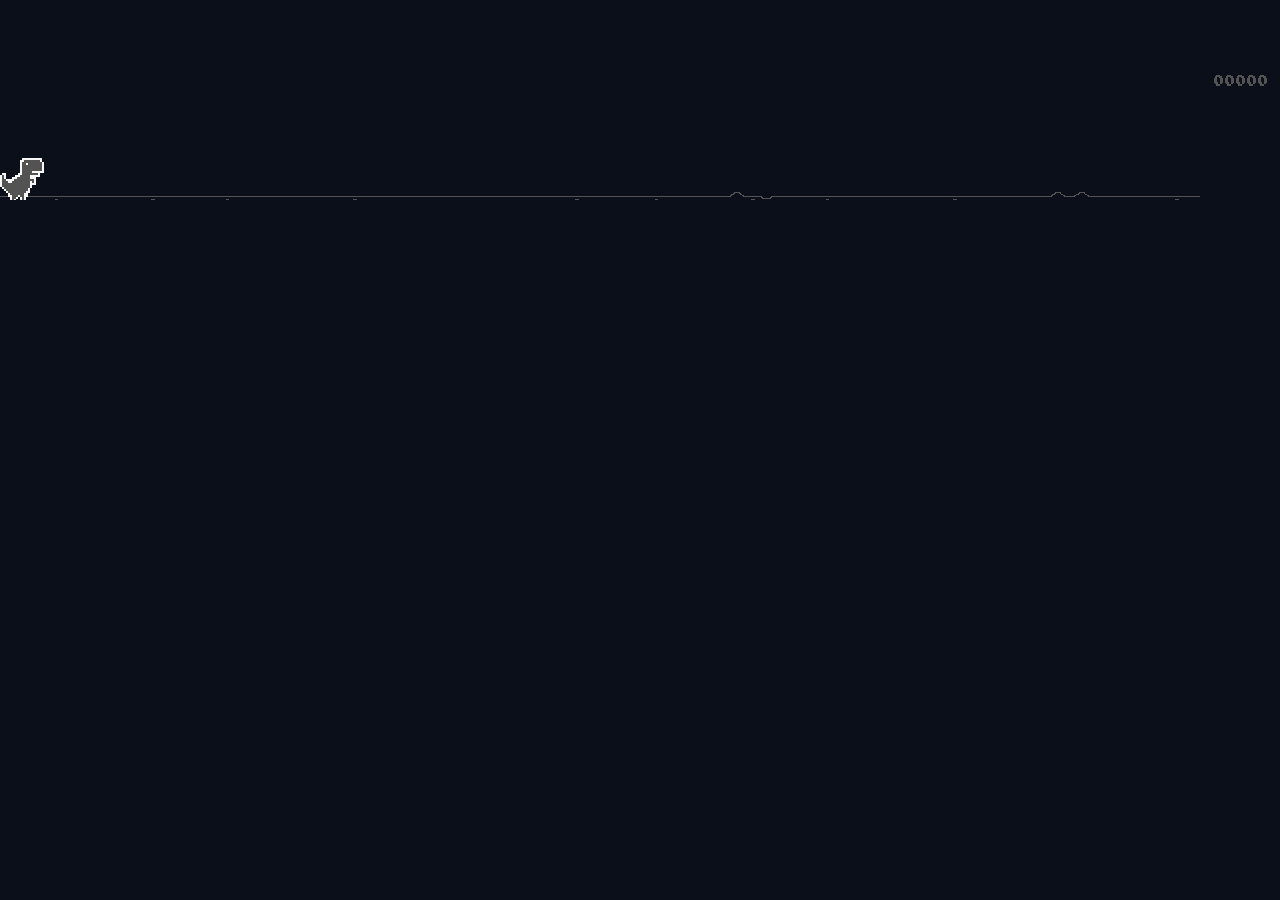
==== commit 459cdba7: "revert: restore canvas height to 200px, remove 16:9 scaling Co-authored-by: Copilot <223556219+Copil" ====
--- a/dino-game.html
+++ b/dino-game.html
@@ -1955,15 +1955,17 @@
   padding: 0 !important;
   overflow: hidden !important;
   width: 100% !important;
+  height: 200px !important;
 }
 .interstitial-wrapper,
 .offline .interstitial-wrapper {
   position: relative !important;
   margin: 0 !important;
   padding: 0 !important;
+  height: 200px !important;
   width: 100% !important;
   max-width: 100% !important;
-  overflow: visible !important;
+  overflow: hidden !important;
 }
 .offline .runner-container {
   position: relative !important;
@@ -2610,24 +2612,6 @@
   </script>
 
   <script type="text/javascript">
-    // Scale game to fill 16:9 iframe height
-    (function scaleGame() {
-      function apply() {
-        var iframeH = window.innerHeight;
-        var iframeW = window.innerWidth;
-        var scale   = iframeH / 150;
-        var bodyW   = iframeW / scale;
-        document.body.style.transformOrigin = 'top left';
-        document.body.style.transform       = 'scale(' + scale + ')';
-        document.body.style.width           = bodyW + 'px';
-        document.body.style.height          = '150px';
-      }
-      apply();
-      window.addEventListener('resize', apply);
-    })();
-  </script>
-
-  <script type="text/javascript">
     // Sync theme with parent portfolio
     (function syncTheme() {
       function apply() {
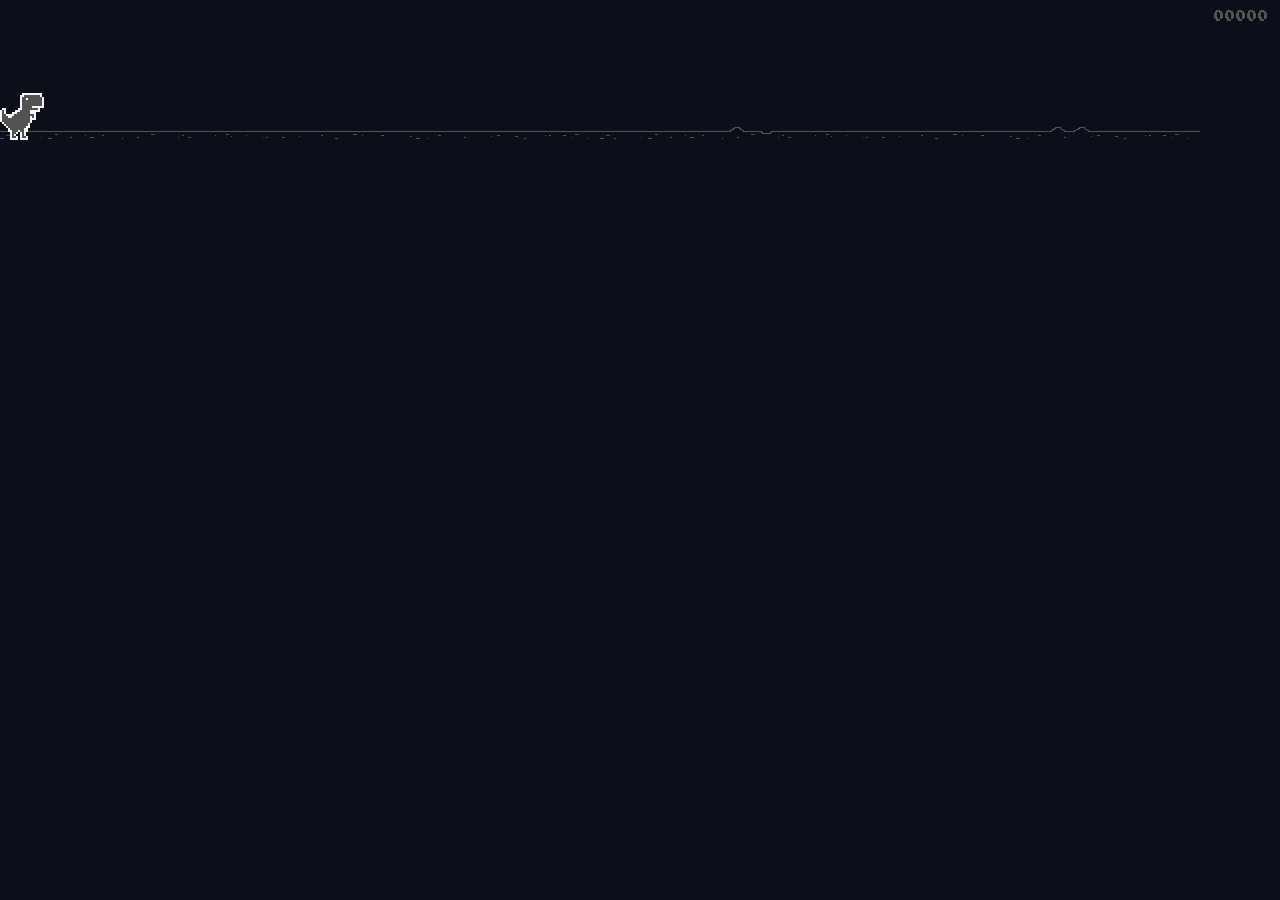
==== commit 96168c95: "feat: add pterodactyl enemy and day/night cycle to dino game - Add flying pterodactyl obstacle (anim" ====
--- a/dino-game.html
+++ b/dino-game.html
@@ -1,18 +1,11 @@
-﻿<!DOCTYPE html>
-<html lang="en">
+﻿<html>
 
 <head>
-<meta charset="UTF-8">
-<meta name="viewport" content="width=device-width, initial-scale=1.0">
-<title>Dino Game</title>
-<meta name="description" content="Dino Chrome">
-
-
-
-
-
-
- <link rel="icon" href="https://ssl.gstatic.com/classroom/ic_product_classroom_32.png">
+<title>T-Rex Game</title>
+<meta name="description" content="Ripped T-Rex/Dino game of Chromium">
+
+
+
 
 
 
@@ -27,11 +20,68 @@
         myClasses[i].style.display = 'none';
       }
     }
-    // Copyright (c) 2023 The Chromium Authors. All rights reserved. Adaptation done by Elizalde Alexios
+    // Copyright (c) 2014 The Chromium Authors. All rights reserved.
     // Use of this source code is governed by a BSD-style license that can be
     // found in the LICENSE file.
     (function() {
     'use strict';
+    /**
+     * Creates a 2-frame pterodactyl sprite on an off-screen canvas.
+     * Frame 0 (wings up) at sourceX=0, Frame 1 (wings down) at sourceX=46.
+     */
+    function createPterodactylSprite(isDark) {
+      var c = document.createElement('canvas');
+      c.width = 92;
+      c.height = 40;
+      var ctx = c.getContext('2d');
+      var color = isDark ? '#aaaaaa' : '#535353';
+
+      function drawPtero(ox, wingsUp) {
+        ctx.fillStyle = color;
+        ctx.strokeStyle = color;
+        ctx.lineWidth = 2;
+        // Body
+        ctx.beginPath();
+        ctx.ellipse(ox + 22, 22, 13, 7, 0, 0, Math.PI * 2);
+        ctx.fill();
+        // Head
+        ctx.beginPath();
+        ctx.ellipse(ox + 35, 18, 6, 5, -0.2, 0, Math.PI * 2);
+        ctx.fill();
+        // Beak
+        ctx.beginPath();
+        ctx.moveTo(ox + 39, 17);
+        ctx.lineTo(ox + 46, 16);
+        ctx.lineTo(ox + 39, 20);
+        ctx.closePath();
+        ctx.fill();
+        // Eye
+        ctx.fillStyle = isDark ? '#0b0f1a' : '#f7f7f7';
+        ctx.beginPath();
+        ctx.arc(ox + 37, 17, 2, 0, Math.PI * 2);
+        ctx.fill();
+        ctx.fillStyle = color;
+        // Wings
+        if (wingsUp) {
+          ctx.beginPath();
+          ctx.moveTo(ox + 9, 18); ctx.lineTo(ox + 0, 4); ctx.lineTo(ox + 20, 15); ctx.closePath(); ctx.fill();
+          ctx.beginPath();
+          ctx.moveTo(ox + 35, 18); ctx.lineTo(ox + 46, 4); ctx.lineTo(ox + 22, 15); ctx.closePath(); ctx.fill();
+        } else {
+          ctx.beginPath();
+          ctx.moveTo(ox + 9, 22); ctx.lineTo(ox + 0, 36); ctx.lineTo(ox + 20, 28); ctx.closePath(); ctx.fill();
+          ctx.beginPath();
+          ctx.moveTo(ox + 35, 22); ctx.lineTo(ox + 46, 36); ctx.lineTo(ox + 22, 28); ctx.closePath(); ctx.fill();
+        }
+        // Legs
+        ctx.beginPath(); ctx.moveTo(ox + 18, 28); ctx.lineTo(ox + 14, 38); ctx.stroke();
+        ctx.beginPath(); ctx.moveTo(ox + 24, 28); ctx.lineTo(ox + 20, 38); ctx.stroke();
+      }
+
+      drawPtero(0, true);
+      drawPtero(46, false);
+      return c;
+    }
     /**
     * T-Rex runner.
     * @param {string} outerContainerId Outer containing element id.
@@ -286,8 +336,7 @@
     this.canvas = createCanvas(this.containerEl, this.dimensions.WIDTH,
     this.dimensions.HEIGHT, Runner.classes.PLAYER);
     this.canvasCtx = this.canvas.getContext('2d');
-    this.canvasCtx.fillStyle = '#f7f7f7';
-    this.canvasCtx.fill();
+    this.canvasCtx.fillStyle = 'transparent';
     Runner.updateCanvasScaling(this.canvas);
     // Horizon contains clouds, obstacles and the ground.
     this.horizon = new Horizon(this.canvas, this.images, this.dimensions,
@@ -415,6 +464,14 @@
     this.time = now;
     if (this.activated) {
     this.clearCanvas();
+    // Night mode sky overlay
+    if (this.horizon && this.horizon.nightMode && this.horizon.nightMode.opacity > 0) {
+      this.canvasCtx.save();
+      this.canvasCtx.globalAlpha = this.horizon.nightMode.opacity * 0.6;
+      this.canvasCtx.fillStyle = '#0d1b2a';
+      this.canvasCtx.fillRect(0, 0, this.dimensions.WIDTH, this.dimensions.HEIGHT);
+      this.canvasCtx.restore();
+    }
     if (this.tRex.jumping) {
     this.tRex.updateJump(deltaTime, this.config);
     }
@@ -426,10 +483,10 @@
     }
     // The horizon doesn't move until the intro is over.
     if (this.playingIntro) {
-    this.horizon.update(0, this.currentSpeed, hasObstacles);
+    this.horizon.update(0, this.currentSpeed, hasObstacles, this.distanceRan);
     } else {
     deltaTime = !this.started ? 0 : deltaTime;
-    this.horizon.update(deltaTime, this.currentSpeed, hasObstacles);
+    this.horizon.update(deltaTime, this.currentSpeed, hasObstacles, this.distanceRan);
     }
     // Check for collisions.
     var collision = hasObstacles &&
@@ -516,7 +573,7 @@
     onKeyDown: function(e) {
     // Prevent page scroll for all game keys
     if (Runner.keycodes.JUMP[e.keyCode] || Runner.keycodes.DUCK[e.keyCode]) {
-    e.preventDefault();
+      e.preventDefault();
     }
     if (e.target != this.detailsButton) {
     if (!this.crashed && (Runner.keycodes.JUMP[String(e.keyCode)] ||
@@ -970,6 +1027,8 @@
     this.width = 0;
     this.collisionBoxes = [];
     this.gap = 0;
+    this.currentFrame = 0;
+    this.timer = 0;
     this.init(speed);
     };
     /**
@@ -1021,8 +1080,13 @@
     sourceWidth = sourceWidth * 2;
     sourceHeight = sourceHeight * 2;
     }
-    // Sprite
-    var sourceX = (sourceWidth * this.size) * (0.5 * (this.size - 1));
+    // Sprite — animated obstacles (e.g. pterodactyl) use frame-based sourceX
+    var sourceX;
+    if (this.typeConfig.animated) {
+      sourceX = this.currentFrame * sourceWidth;
+    } else {
+      sourceX = (sourceWidth * this.size) * (0.5 * (this.size - 1));
+    }
     this.canvasCtx.drawImage(this.image,
     sourceX, 0,
     sourceWidth * this.size, sourceHeight,
@@ -1037,6 +1101,13 @@
     update: function(deltaTime, speed) {
     if (!this.remove) {
     this.xPos -= Math.floor((speed * FPS / 1000) * deltaTime);
+    if (this.typeConfig.animated) {
+      this.timer += deltaTime;
+      if (this.timer > this.typeConfig.msPerFrame) {
+        this.currentFrame = (this.currentFrame + 1) % this.typeConfig.numFrames;
+        this.timer = 0;
+      }
+    }
     this.draw();
     if (!this.isVisible()) {
     this.remove = true;
@@ -1108,6 +1179,24 @@
     new CollisionBox(0, 12, 7, 38),
     new CollisionBox(8, 0, 7, 49),
     new CollisionBox(13, 10, 10, 38)
+    ]
+    },
+    {
+    type: 'PTERODACTYL',
+    className: ' pterodactyl ',
+    width: 46,
+    height: 40,
+    yPos: null, // set dynamically per spawn
+    multipleSpeed: 999,
+    minGap: 150,
+    minSpeed: 8.5,
+    animated: true,
+    numFrames: 2,
+    msPerFrame: 220,
+    collisionBoxes: [
+    new CollisionBox(15, 15, 16, 5),
+    new CollisionBox(18, 21, 24, 6),
+    new CollisionBox(2, 14, 4, 3)
     ]
     }
     ];
@@ -1674,6 +1763,103 @@
     * @param {HTMLImage} bgImg Horizon line sprite.
     * @constructor
     */
+    //******************************************************************************
+    /**
+     * Nighttime mode: darkens the sky, shows moon and stars.
+     * Activates every NIGHT_FREQUENCY distance units.
+     */
+    var NIGHT_FREQUENCY = 800;
+    function NightMode(canvas, containerWidth) {
+    this.canvas = canvas;
+    this.canvasCtx = canvas.getContext('2d');
+    this.containerWidth = containerWidth;
+    this.xPos = this.containerWidth - 50;
+    this.stars = [];
+    this.opacity = 0;
+    this.active = false;
+    this.fadeDirection = 0; // 1=fade in, -1=fade out
+    this.distanceTicker = 0;
+    this.generateStars();
+    }
+    NightMode.FADE_SPEED = 0.01;
+    NightMode.STAR_COUNT = 6;
+    NightMode.STAR_SIZE = 9;
+    NightMode.STAR_MAX_SIZE = 2;
+    NightMode.prototype = {
+    generateStars: function() {
+      for (var i = 0; i < NightMode.STAR_COUNT; i++) {
+        this.stars.push({
+          x: getRandomNum(0, this.containerWidth),
+          y: getRandomNum(0, 30),
+          size: getRandomNum(1, NightMode.STAR_MAX_SIZE),
+          opacity: 0
+        });
+      }
+    },
+    draw: function() {
+      if (this.opacity === 0) return;
+      var ctx = this.canvasCtx;
+      // Moon
+      ctx.save();
+      ctx.globalAlpha = this.opacity;
+      ctx.fillStyle = '#ffffff';
+      ctx.beginPath();
+      ctx.arc(this.xPos, 30, 10, 0, Math.PI * 2);
+      ctx.fill();
+      // Moon shadow to make crescent
+      ctx.fillStyle = this.active ? '#1a2340' : '#6b7b9a';
+      ctx.beginPath();
+      ctx.arc(this.xPos - 5, 28, 8, 0, Math.PI * 2);
+      ctx.fill();
+      // Stars
+      for (var i = 0; i < this.stars.length; i++) {
+        var star = this.stars[i];
+        ctx.fillStyle = '#ffffff';
+        ctx.globalAlpha = this.opacity * star.opacity;
+        ctx.beginPath();
+        ctx.arc(star.x, star.y, star.size, 0, Math.PI * 2);
+        ctx.fill();
+      }
+      ctx.restore();
+    },
+    update: function(distance) {
+      this.distanceTicker += distance;
+      // Trigger night at every NIGHT_FREQUENCY distance
+      if (this.distanceTicker > NIGHT_FREQUENCY) {
+        this.active = !this.active;
+        this.fadeDirection = this.active ? 1 : -1;
+        this.distanceTicker = 0;
+        // Randomly reposition moon and stars
+        this.xPos = getRandomNum(this.containerWidth * 0.3, this.containerWidth - 80);
+        for (var i = 0; i < this.stars.length; i++) {
+          this.stars[i].x = getRandomNum(0, this.containerWidth);
+          this.stars[i].y = getRandomNum(4, 28);
+          this.stars[i].size = getRandomNum(1, NightMode.STAR_MAX_SIZE);
+        }
+      }
+      // Fade opacity
+      if (this.fadeDirection !== 0) {
+        this.opacity += NightMode.FADE_SPEED * this.fadeDirection;
+        if (this.fadeDirection === 1 && this.opacity >= 0.8) {
+          this.opacity = 0.8;
+          this.fadeDirection = 0;
+          // Fade in stars
+          for (var j = 0; j < this.stars.length; j++) {
+            this.stars[j].opacity = getRandomNum(0, 10) / 10;
+          }
+        } else if (this.fadeDirection === -1 && this.opacity <= 0) {
+          this.opacity = 0;
+          this.fadeDirection = 0;
+        }
+      }
+    },
+    reset: function() {
+      this.active = false;
+      this.opacity = 0;
+      this.fadeDirection = 0;
+      this.distanceTicker = 0;
+    }
+    };
     function HorizonLine(canvas, bgImg) {
     this.image = bgImg;
     this.canvas = canvas;
@@ -1801,8 +1987,10 @@
     // Obstacles
     this.obstacleImgs = {
     CACTUS_SMALL: images.CACTUS_SMALL,
-    CACTUS_LARGE: images.CACTUS_LARGE
-    };
+    CACTUS_LARGE: images.CACTUS_LARGE,
+    PTERODACTYL: createPterodactylSprite(false)
+    };
+    this.nightMode = new NightMode(canvas, dimensions.WIDTH);
     this.init();
     };
     /**
@@ -1831,12 +2019,17 @@
     * the obstacles from being updated / added. This happens in the
     * ease in section.
     */
-    update: function(deltaTime, currentSpeed, updateObstacles) {
+    update: function(deltaTime, currentSpeed, updateObstacles, distance) {
     this.runningTime += deltaTime;
     this.horizonLine.update(deltaTime, currentSpeed);
     this.updateClouds(deltaTime, currentSpeed);
     if (updateObstacles) {
     this.updateObstacles(deltaTime, currentSpeed);
+    }
+    if (typeof distance !== 'undefined') {
+    var distDelta = (currentSpeed * FPS / 1000) * deltaTime / 60;
+    this.nightMode.update(distDelta);
+    this.nightMode.draw();
     }
     },
     /**
@@ -1900,9 +2093,19 @@
     * @param {number} currentSpeed
     */
     addNewObstacle: function(currentSpeed) {
-    var obstacleTypeIndex =
-    getRandomNum(0, Obstacle.types.length - 1);
-    var obstacleType = Obstacle.types[obstacleTypeIndex];
+    // Build eligible obstacle types based on current speed
+    var eligibleTypes = Obstacle.types.filter(function(t) {
+      return !t.minSpeed || currentSpeed >= t.minSpeed;
+    });
+    var obstacleTypeIndex = getRandomNum(0, eligibleTypes.length - 1);
+    var obstacleType = eligibleTypes[obstacleTypeIndex];
+    // For pterodactyl, pick a random flying height
+    if (obstacleType.type === 'PTERODACTYL') {
+      var flyHeights = [50, 75, 100]; // pixels from top of canvas
+      obstacleType = Object.assign({}, obstacleType, {
+        yPos: flyHeights[getRandomNum(0, flyHeights.length - 1)]
+      });
+    }
     var obstacleImg = this.obstacleImgs[obstacleType.type];
     this.obstacles.push(new Obstacle(this.canvasCtx, obstacleType,
     obstacleImg, this.dimensions, this.gapCoefficient, currentSpeed));
@@ -1914,6 +2117,7 @@
     reset: function() {
     this.obstacles = [];
     this.horizonLine.reset();
+    this.nightMode.reset();
     },
     /**
     * Update the canvas width and scaling.
@@ -2080,8 +2284,8 @@
   box-sizing: border-box;
   font-size: 1em;
   line-height: 1.6em;
-  margin: 0 auto;
-  max-width: 100%;
+  margin: 50px auto 0;
+  max-width: 600px;
   width: 100%;
 }
 
@@ -2388,7 +2592,9 @@
   margin-bottom: 4px;
 }
 
-.suggestion-body { margin: 0; padding: 0; overflow: hidden; background: transparent; }
+.suggestion-body {
+  color: #777;
+}
 
 .error-code {
   color: #A0A0A0;
@@ -2404,7 +2610,9 @@
 
 /* Decrease padding at low sizes. */
 @media (max-width: 640px), (max-height: 640px) {
-  body { margin: 0; padding: 0; overflow: hidden; background: transparent; }
+  body {
+    margin: 15px;
+  }
   h1 {
     margin: 10px 0 15px;
   }
@@ -2426,7 +2634,9 @@
 }
 
 /* Don't allow overflow when in a subframe. */
-html[subframe] body { margin: 0; padding: 0; overflow: hidden; background: transparent; }
+html[subframe] body {
+  overflow: hidden;
+}
 
 #sub-frame-error {
   -webkit-align-items: center;
@@ -2502,7 +2712,7 @@
   font-size: 1em;
   line-height: 1.55;
   margin: 0 auto;
-  max-width: 100%;
+  max-width: 600px;
   width: 100%;
 }
 
@@ -2568,7 +2778,6 @@
 </head>
 
 <body id="t">
-
 <div id="main-frame-error" class="interstitial-wrapper" jstcache="0">
     <div id="offline-resources" jstcache="0">
     <div id="offline-resources-1x" jstcache="0">
@@ -2596,18 +2805,7 @@
     </template>
   </div>
 
-  
-
-  <div class="onlyforchrome">
-    <div id="socialbutts" class="addthis_toolbox addthis_default_style" style="text-align:center; padding-top:65px;">
-      
-    </div>
-  </div>
-
-    
-      
-
-  <script type="text/javascript">
+    <script type="text/javascript">
     new Runner('.interstitial-wrapper');
   </script>
 
@@ -2629,7 +2827,6 @@
       } catch(e) {}
     })();
   </script>
-
 </body>
 
 </html>
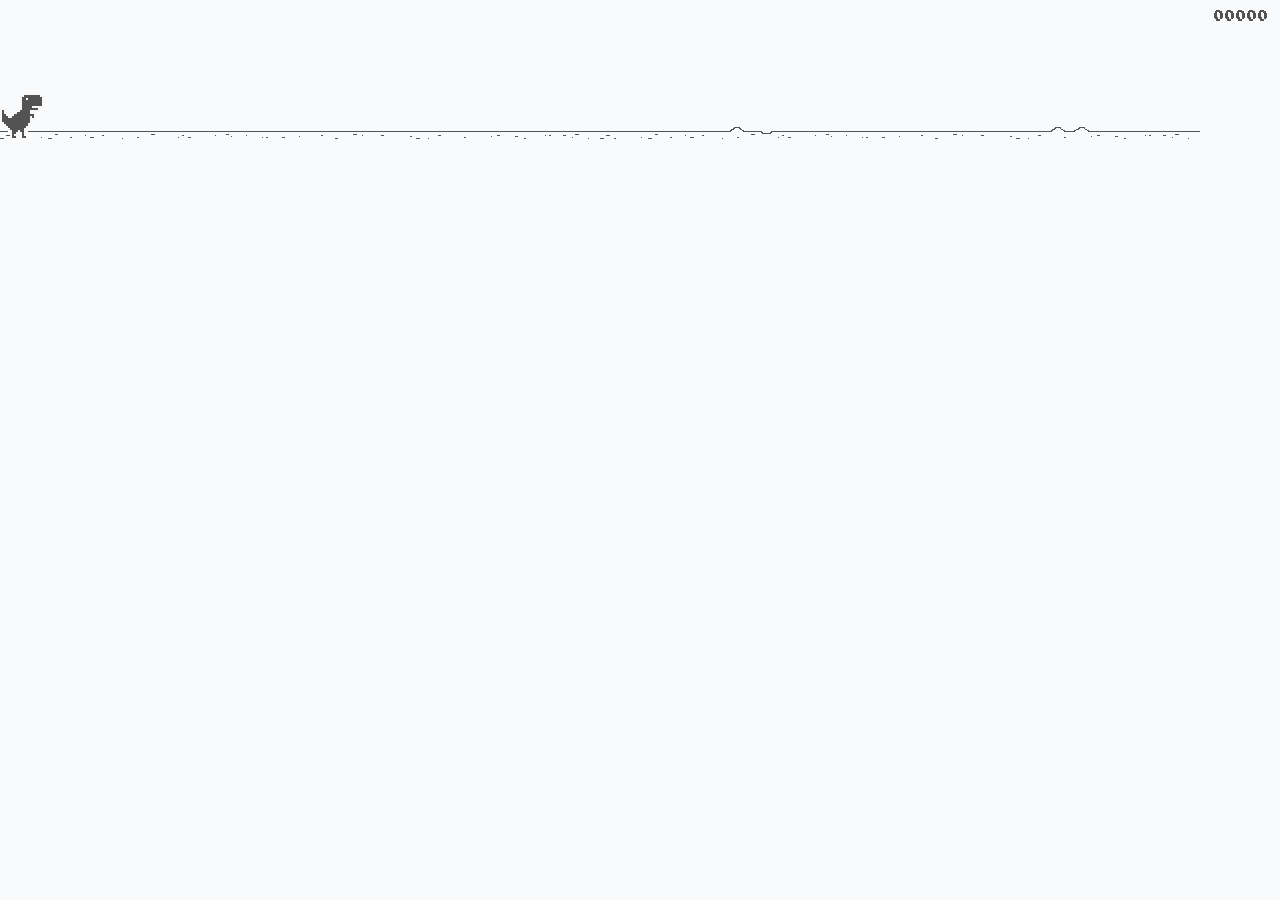
==== commit 96cc149b: "fix: remove night/day cycle, always use light mode - Remove night mode sky overlay from Runner.proto" ====
--- a/dino-game.html
+++ b/dino-game.html
@@ -464,14 +464,6 @@
     this.time = now;
     if (this.activated) {
     this.clearCanvas();
-    // Night mode sky overlay
-    if (this.horizon && this.horizon.nightMode && this.horizon.nightMode.opacity > 0) {
-      this.canvasCtx.save();
-      this.canvasCtx.globalAlpha = this.horizon.nightMode.opacity * 0.6;
-      this.canvasCtx.fillStyle = '#0d1b2a';
-      this.canvasCtx.fillRect(0, 0, this.dimensions.WIDTH, this.dimensions.HEIGHT);
-      this.canvasCtx.restore();
-    }
     if (this.tRex.jumping) {
     this.tRex.updateJump(deltaTime, this.config);
     }
@@ -1186,7 +1178,7 @@
     className: ' pterodactyl ',
     width: 46,
     height: 40,
-    yPos: null, // set dynamically per spawn
+    yPos: 75, // set dynamically per spawn in addNewObstacle
     multipleSpeed: 999,
     minGap: 150,
     minSpeed: 8.5,
@@ -1840,7 +1832,7 @@
       // Fade opacity
       if (this.fadeDirection !== 0) {
         this.opacity += NightMode.FADE_SPEED * this.fadeDirection;
-        if (this.fadeDirection === 1 && this.opacity >= 0.8) {
+        if (this.fadeDirection === 1 && this.opacity >= 0.5) {
           this.opacity = 0.8;
           this.fadeDirection = 0;
           // Fade in stars
@@ -1990,7 +1982,6 @@
     CACTUS_LARGE: images.CACTUS_LARGE,
     PTERODACTYL: createPterodactylSprite(false)
     };
-    this.nightMode = new NightMode(canvas, dimensions.WIDTH);
     this.init();
     };
     /**
@@ -2025,11 +2016,6 @@
     this.updateClouds(deltaTime, currentSpeed);
     if (updateObstacles) {
     this.updateObstacles(deltaTime, currentSpeed);
-    }
-    if (typeof distance !== 'undefined') {
-    var distDelta = (currentSpeed * FPS / 1000) * deltaTime / 60;
-    this.nightMode.update(distDelta);
-    this.nightMode.draw();
     }
     },
     /**
@@ -2102,9 +2088,10 @@
     // For pterodactyl, pick a random flying height
     if (obstacleType.type === 'PTERODACTYL') {
       var flyHeights = [50, 75, 100]; // pixels from top of canvas
-      obstacleType = Object.assign({}, obstacleType, {
-        yPos: flyHeights[getRandomNum(0, flyHeights.length - 1)]
-      });
+      var ptero = {};
+      for (var k in obstacleType) { ptero[k] = obstacleType[k]; }
+      ptero.yPos = flyHeights[getRandomNum(0, flyHeights.length - 1)];
+      obstacleType = ptero;
     }
     var obstacleImg = this.obstacleImgs[obstacleType.type];
     this.obstacles.push(new Obstacle(this.canvasCtx, obstacleType,
@@ -2117,7 +2104,6 @@
     reset: function() {
     this.obstacles = [];
     this.horizonLine.reset();
-    this.nightMode.reset();
     },
     /**
     * Update the canvas width and scaling.
@@ -2150,8 +2136,7 @@
   color: #585858;
 }
 
-body { margin: 0; padding: 0; overflow: hidden; background: #0b0f1a; }
-body[data-parent-theme="light"] { background: #f8fafc; }
+body { margin: 0; padding: 0; overflow: hidden; background: #f8fafc; }
 
 /* ── Portfolio iframe override ───────────────────────────── */
 html, body {
@@ -2777,7 +2762,7 @@
 </style>
 </head>
 
-<body id="t">
+<body id="t" class="offline">
 <div id="main-frame-error" class="interstitial-wrapper" jstcache="0">
     <div id="offline-resources" jstcache="0">
     <div id="offline-resources-1x" jstcache="0">
@@ -2809,24 +2794,6 @@
     new Runner('.interstitial-wrapper');
   </script>
 
-  <script type="text/javascript">
-    // Sync theme with parent portfolio
-    (function syncTheme() {
-      function apply() {
-        try {
-          var t = window.parent.document.documentElement.dataset.theme || 'dark';
-          document.body.setAttribute('data-parent-theme', t);
-        } catch(e) {}
-      }
-      apply();
-      try {
-        new MutationObserver(apply).observe(
-          window.parent.document.documentElement,
-          { attributes: true, attributeFilter: ['data-theme'] }
-        );
-      } catch(e) {}
-    })();
-  </script>
 </body>
 
 </html>
